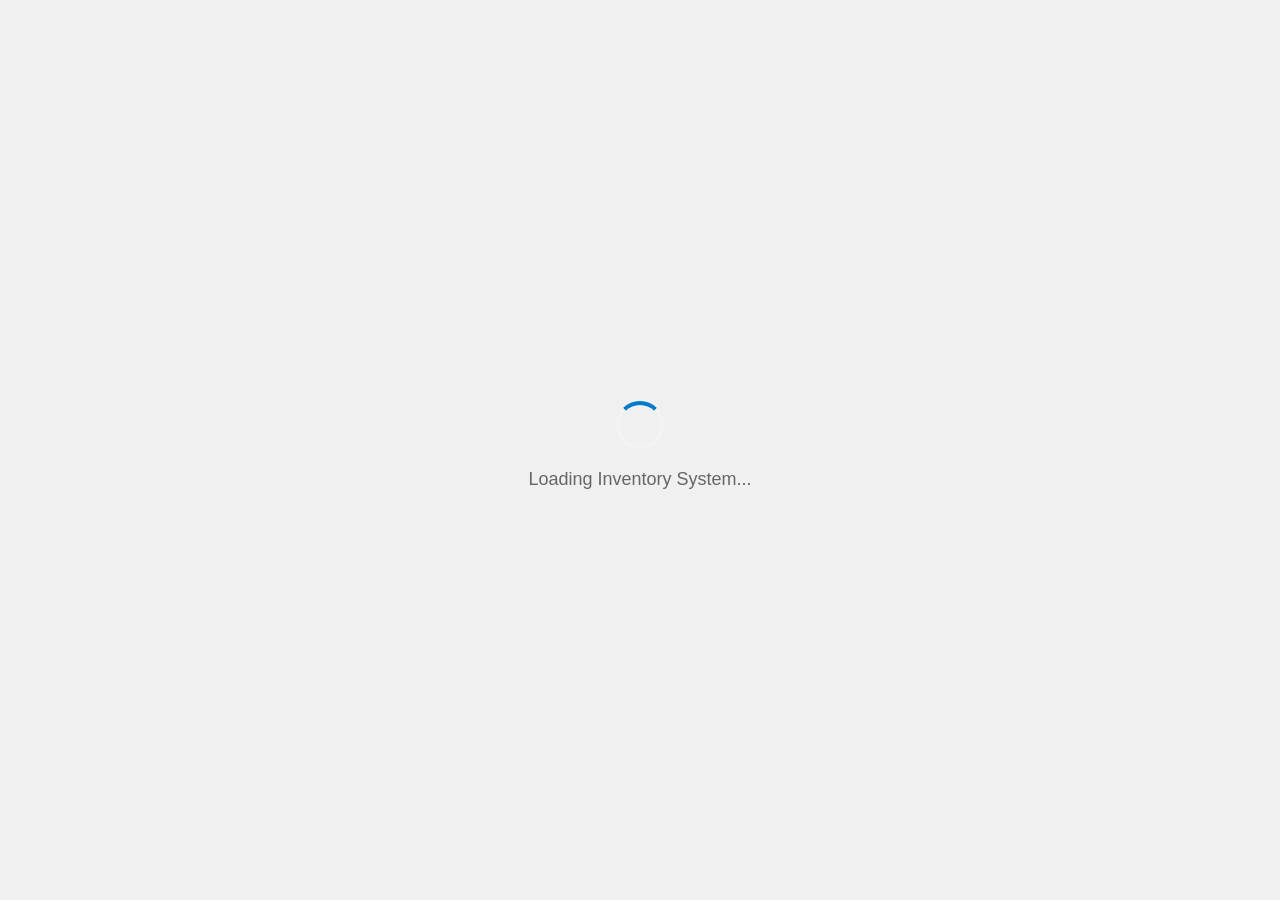
==== index.html @ 3e277504 "Improve initial load, fix search filter to be more responsive, adding right click creation box, and " ====
<!DOCTYPE html>
<html lang="en">
<head>
    <meta charset="UTF-8">
    <meta name="viewport" content="width=device-width, initial-scale=1.0">
    <meta http-equiv="Cache-Control" content="no-cache, no-store, must-revalidate">
    <meta http-equiv="Pragma" content="no-cache">
    <meta http-equiv="Expires" content="0">
    <title>Inventory System</title>
    <style>
        /* Critical styles to prevent FOUC - must be inline and first */
        /* Hide all body content by default until loaded */
        body:not(.loaded) {
            visibility: hidden !important;
            overflow: hidden !important;
        }
        
        /* Show only the loading screen initially */
        #loading-screen {
            position: fixed;
            top: 0;
            left: 0;
            width: 100%;
            height: 100%;
            background: #f0f0f0;
            z-index: 99999;
            display: flex;
            align-items: center;
            justify-content: center;
            font-family: Arial, sans-serif;
            visibility: visible !important;
        }
        
        .loading-content {
            text-align: center;
        }
        
        .loading-spinner {
            width: 50px;
            height: 50px;
            border: 5px solid #f3f3f3;
            border-top: 5px solid #007acc;
            border-radius: 50%;
            animation: spin 1s linear infinite;
            margin: 0 auto 20px;
        }
        
        .loading-text {
            color: #666;
            font-size: 18px;
            font-weight: 500;
        }
        
        @keyframes spin {
            0% { transform: rotate(0deg); }
            100% { transform: rotate(360deg); }
        }
        
        /* When loaded, hide loading screen and show content */
        body.loaded {
            visibility: visible !important;
            overflow: visible !important;
        }
        
        body.loaded #loading-screen {
            display: none !important;
        }
    </style>
    <link rel="stylesheet" href="static/styles.css">
    <script src="static/main.js" defer></script>
    <script>
        // Check if we need to force a complete cache clear (after updates)
        const urlParams = new URLSearchParams(window.location.search);
        const forceCacheClear = urlParams.get('clear-cache') === 'true';
        
        // Track when the page started loading
        const pageLoadStart = Date.now();
        
        // Global flag to track when initial loading screen is complete
        window.loadingScreenComplete = false;
        
        // Function to trigger all pending animations
        window.triggerPendingAnimations = function() {
            console.log('Triggering pending animations...');
            
            // Trigger product animations if pending
            if (window.pendingProductAnimation) {
                window.pendingProductAnimation();
                window.pendingProductAnimation = null;
            }
            
            // Trigger ingredient animations if pending
            if (window.pendingIngredientAnimation) {
                window.pendingIngredientAnimation();
                window.pendingIngredientAnimation = null;
            }
        };
        
        // Force complete resource refresh on load to prevent caching issues
        document.addEventListener('DOMContentLoaded', function() {
            const timestamp = Date.now();
            
            // Force reload all CSS files
            const stylesheets = document.querySelectorAll('link[rel="stylesheet"]');
            stylesheets.forEach(function(link) {
                const href = link.href;
                const baseHref = href.split('?')[0];
                // Use different cache busting strategy for updates vs normal loads
                if (forceCacheClear) {
                    link.href = baseHref + '?force-reload=' + timestamp;
                } else {
                    link.href = baseHref + '?v=0.3.0&t=' + timestamp;
                }
            });
            
            // Force reload all JavaScript files if cache clearing
            if (forceCacheClear) {
                const scripts = document.querySelectorAll('script[src]');
                scripts.forEach(function(script) {
                    if (script.src && !script.src.includes('data:')) {
                        const src = script.src;
                        const baseSrc = src.split('?')[0];
                        const newScript = document.createElement('script');
                        
                        // Copy attributes
                        if (script.defer) newScript.defer = true;
                        if (script.async) newScript.async = true;
                        
                        newScript.src = baseSrc + '?force-reload=' + timestamp;
                        
                        // Replace old script
                        script.parentNode.insertBefore(newScript, script);
                        script.parentNode.removeChild(script);
                    }
                });
                
                console.log('Complete cache clear applied - all resources reloaded with timestamp:', timestamp);
            } else {
                console.log('CSS cache refresh applied with timestamp:', timestamp);
            }
            
            // Wait for styles.css to load, then show the app (with minimum 3 second delay)
            const styleLink = document.querySelector('link[href*="styles.css"]');
            if (styleLink) {
                styleLink.addEventListener('load', function() {
                    showAppAfterMinimumDelay();
                });
            } else {
                // Fallback if link not found
                setTimeout(function() {
                    showAppAfterMinimumDelay();
                }, 100);
            }
        });
        
        // Function to show app after ensuring minimum 3 second loading time
        function showAppAfterMinimumDelay() {
            const elapsed = Date.now() - pageLoadStart;
            const remaining = Math.max(0, 3000 - elapsed);
            
            setTimeout(function() {
                // Add loaded class to body to trigger visibility and hide loading screen
                document.body.classList.add('loaded');
                window.loadingScreenComplete = true;
                
                // Trigger any pending animations that were waiting for the loading screen
                if (window.triggerPendingAnimations) {
                    window.triggerPendingAnimations();
                }
                
                console.log('App ready after minimum loading time');
            }, remaining);
        }
        
        // Fallback in case DOMContentLoaded doesn't fire
        window.addEventListener('load', function() {
            const elapsed = Date.now() - pageLoadStart;
            const remaining = Math.max(0, 3000 - elapsed);
            
            setTimeout(function() {
                // Add loaded class to body to trigger visibility and hide loading screen
                document.body.classList.add('loaded');
                window.loadingScreenComplete = true;
                
                // Trigger any pending animations that were waiting for the loading screen
                if (window.triggerPendingAnimations) {
                    window.triggerPendingAnimations();
                }
            }, remaining);
        });
    </script>
</head>
<body>
    <!-- Loading Screen -->
    <div id="loading-screen">
        <div class="loading-content">
            <div class="loading-spinner"></div>
            <div class="loading-text">Loading Inventory System...</div>
        </div>
    </div>
    
    <!-- Top Navigation Bar -->
    <header class="top-bar">
        <button class="top-bar-button refresh-button" onclick="refreshFiles()" title="Refresh">
            <svg width="20" height="20" viewBox="0 0 24 24" fill="none" xmlns="http://www.w3.org/2000/svg">
                <path d="M21 3V8M21 8H16M21 8L18 5.29168C16.4077 3.86656 14.3051 3 12 3C7.02944 3 3 7.02944 3 12C3 16.9706 7.02944 21 12 21C16.2832 21 19.8675 18.008 20.777 14" stroke="currentColor" stroke-width="2" stroke-linecap="round" stroke-linejoin="round"/>
            </svg>
        </button>
        <div class="search-container">
            <input class="search-bar" type="text" placeholder="Search..." autocomplete="off">
            <div class="search-icon">
                <img src="static/img/svg/magnifyglass.svg" alt="Search" />
            </div>
        </div>
        <button class="top-bar-button settings-button" onclick="toggleSettings()" title="Settings">
            <svg width="20" height="20" viewBox="-1 0 19 19" fill="currentColor" xmlns="http://www.w3.org/2000/svg">
                <path d="M16.014 8.86v1.44a.587.587 0 0 1-.468.556l-1.182.204a.463.463 0 0 1-.114.006 5.902 5.902 0 0 1-.634 1.528.455.455 0 0 1 .078.084l.691.98a.586.586 0 0 1-.062.725l-1.02 1.02a.586.586 0 0 1-.724.061l-.98-.69a.444.444 0 0 1-.085-.078 5.908 5.908 0 0 1-1.544.637.502.502 0 0 1 0 .175l-.182 1.053a.667.667 0 0 1-.633.532h-1.31a.667.667 0 0 1-.633-.532l-.182-1.053a.495.495 0 0 1 0-.175 5.908 5.908 0 0 1-1.544-.637.444.444 0 0 1-.085.077l-.98.691a.586.586 0 0 1-.725-.062l-1.02-1.02a.586.586 0 0 1-.061-.723l.691-.98a.454.454 0 0 1 .077-.085 5.901 5.901 0 0 1-.633-1.528.466.466 0 0 1-.114-.006l-1.182-.204a.586.586 0 0 1-.468-.556V8.86a.586.586 0 0 1 .468-.556L2.636 8.1a.437.437 0 0 1 .114-.005 5.912 5.912 0 0 1 .633-1.528.466.466 0 0 1-.077-.085l-.691-.98a.587.587 0 0 1 .061-.724l1.02-1.02a.587.587 0 0 1 .725-.062l.98.691a.444.444 0 0 1 .085.078 5.903 5.903 0 0 1 1.528-.634.433.433 0 0 1 .005-.114l.204-1.182a.586.586 0 0 1 .556-.468h1.442a.586.586 0 0 1 .556.468l.204 1.182a.448.448 0 0 1 .005.114 5.908 5.908 0 0 1 1.528.634.444.444 0 0 1 .085-.078l.98-.691a.586.586 0 0 1 .724.062l1.02 1.02a.586.586 0 0 1 .062.724l-.691.98a.467.467 0 0 1-.078.085 5.902 5.902 0 0 1 .634 1.528.434.434 0 0 1 .114.005l1.182.204a.587.587 0 0 1 .468.556zm-4.955.72a2.559 2.559 0 1 0-2.56 2.56 2.559 2.559 0 0 0 2.56-2.56z"/>
            </svg>
        </button>
    </header>
    
    <!-- Settings Panel -->
    <div class="modal-backdrop settings-backdrop" id="settingsBackdrop" onclick="toggleSettings()"></div>
    <aside class="settings-panel" id="settingsPanel">
        <button class="close-button" onclick="toggleSettings()" title="Close">×</button>
        <div class="settings-content">
            <h3>Settings</h3>
            
            <!-- Update Section -->
            <div class="setting-section">
                <h4>Application Updates</h4>
                <div class="setting-item">
                    <div class="version-info">
                        <span>Current Version: <span id="currentVersion">Loading...</span></span>
                        <small style="display: block; color: #666; margin-top: 4px;">
                            Cache Version: <span id="cacheVersion">0.2.0</span>
                        </small>
                    </div>
                    <div class="update-controls">
                        <button id="checkUpdateBtn" class="btn btn-primary" onclick="checkForUpdates()">
                            Check for Updates
                        </button>
                        <div id="updateStatus" class="update-status"></div>
                        <div id="updateActions" class="update-actions" style="display: none;">
                            <button id="downloadUpdateBtn" class="btn btn-success" onclick="downloadUpdate()">
                                Download Update
                            </button>
                            <button id="viewReleaseBtn" class="btn btn-secondary" onclick="viewRelease()">
                                View Release Notes
                            </button>
                        </div>
                        <div id="downloadProgress" class="download-progress" style="display: none;">
                            <div class="progress-bar">
                                <div id="progressFill" class="progress-fill"></div>
                            </div>
                            <span id="progressText">Downloading...</span>
                        </div>
                    </div>
                </div>
            </div>
            
            <!-- Cache Management Section -->
            <div class="setting-section">
                <h4>Cache Management</h4>
                <div class="setting-item">
                    <p>If styling appears outdated after updates, you can force refresh the application cache.</p>
                    <button id="refreshCacheBtn" class="btn btn-secondary" onclick="refreshApplicationCache()">
                        Refresh Cache
                    </button>
                </div>
            </div>
        </div>
    </aside>
    
    <!-- Main Application Content -->
    <main class="main">
        <!-- Products Panel -->
        <section class="box left">
            <header class="box-title">
                Products
            </header>
            <div class="inventory-container">
                <div id="inventoryTable"></div>
            </div>
        </section>
        
        <!-- Ingredients Panel -->
        <section class="box right">
            <header class="box-title" id="ingredientsBoxTitle">
                <span id="ingredientsTitleText">All Ingredients</span>
            </header>
            <div class="ingredients-container">
                <div id="rightBoxContent"></div>
            </div>
            <footer class="ingredients-total-fixed" id="ingredientsTotalFixed"></footer>
        </section>
    </main>
    
    <!-- Context Menu -->
    <div class="context-menu" id="contextMenu">
        <div class="context-menu-item" onclick="openProductModal(); hideContextMenu()">
            <img src="static/img/svg/plus.svg" alt="Add" class="menu-icon" />
            <span>Create Product</span>
        </div>
        <div class="context-menu-item" onclick="openIngredientModal(); hideContextMenu()">
            <img src="static/img/svg/plus.svg" alt="Add" class="menu-icon" />
            <span>Create Ingredient</span>
        </div>
    </div>
    
    <!-- Modals -->
    <!-- Product Creation Modal -->
    <div class="modal-backdrop creation-modal-backdrop" id="productModalBackdrop" onclick="closeProductModal()">
        <div class="modal-content creation-modal" id="productModal" onclick="event.stopPropagation()">
            <button class="modal-close-button" onclick="closeProductModal()" title="Close">×</button>
            <h3>Add New Product</h3>
            <form id="productForm">
                <div class="form-group">
                    <label for="productName">Product Name:</label>
                    <input type="text" id="productName" name="productName" required autocomplete="off">
                </div>
                <div class="form-group">
                    <label for="mixedDate">Mixed Date:</label>
                    <input type="date" id="mixedDate" name="mixedDate" required>
                </div>
                <div class="form-group">
                    <label for="productAmount">Number of Batches Produced:</label>
                    <input type="number" id="productAmount" name="productAmount" min="0" step="1" value="1" required>
                </div>
                <div class="form-group">
                    <label for="barcodeScanner">Scan Ingredient Barcode:</label>
                    <input type="text" id="barcodeScanner" name="barcodeScanner" placeholder="Scan or type barcode..." autocomplete="off">
                    <div class="barcode-status" id="barcodeStatus"></div>
                </div>
                <div class="form-group">
                    <label for="ingredientSelection">Select Ingredients:</label>
                    <div class="ingredient-selector" id="ingredientSelector"></div>
                </div>
                <div class="selected-ingredients" id="selectedIngredients"></div>
                <div class="form-actions">
                    <button type="button" class="modal-button cancel" onclick="closeProductModal()">Cancel</button>
                    <button type="submit" class="modal-button submit" id="submitProductButton">Add Product</button>
                </div>
            </form>
            <div class="barcode-result" id="barcodeResult" style="display: none;"></div>
        </div>
    </div>
    
    <!-- Ingredient Creation Modal -->
    <div class="modal-backdrop creation-modal-backdrop" id="ingredientModalBackdrop" onclick="closeIngredientModal()">
        <div class="modal-content creation-modal" id="ingredientModal" onclick="event.stopPropagation()">
            <button class="modal-close-button" onclick="closeIngredientModal()" title="Close">×</button>
            <h3>Add New Ingredient</h3>
            <form id="ingredientForm">
                <div class="form-group">
                    <label for="ingredientName">Ingredient Name:</label>
                    <input type="text" id="ingredientName" name="ingredientName" required autocomplete="off">
                </div>
                <div class="form-group">
                    <label for="ingredientUnitCost">Unit Cost (per gram) ($):</label>
                    <input type="number" id="ingredientUnitCost" name="ingredientUnitCost" step="0.001" min="0" required>
                </div>
                <div class="form-group">
                    <label for="ingredientPurchaseDate">Purchase Date:</label>
                    <input type="date" id="ingredientPurchaseDate" name="ingredientPurchaseDate" required>
                </div>
                <div class="form-group">
                    <label for="ingredientExpirationDate">Expiration Date:</label>
                    <input type="date" id="ingredientExpirationDate" name="ingredientExpirationDate" required>
                </div>
                <div class="form-group">
                    <label for="ingredientSupplier">Supplier:</label>
                    <input type="text" id="ingredientSupplier" name="ingredientSupplier" required autocomplete="off">
                </div>
                <div class="form-actions">
                    <button type="button" class="modal-button cancel" onclick="closeIngredientModal()">Cancel</button>
                    <button type="submit" class="modal-button submit" id="submitIngredientButton">Add Ingredient</button>
                </div>
            </form>
            <div class="barcode-result" id="ingredientBarcodeResult" style="display: none;"></div>
        </div>
    </div>
</body>
</html>
---- static/styles.css ----
:root {
    /* Background colors */
    --bg-primary: #f0f0f0;
    --bg-white: #fff;
    --bg-light-gray: #f8f9fa;
    --bg-lighter-gray: #e9ecef;
    
    /* Border colors */
    --border-gray: #bbb;
    --border-light-gray: #ddd;
    --border-table: #eee;
    
    /* Text colors */
    --text-gray: #666;
    --text-danger: #d32f2f;
    --text-success: #2e7d32;
    
    /* Shadow colors */
    --shadow-light: #0001;
    --shadow-medium: #0002;
    --shadow-dark: rgba(0, 0, 0, 0.1);
    
    /* Loading colors */
    --loading-border: #f3f3f3;
    --loading-accent: #e63140;
    --loading-gradient-start: #be1d2b;
    --loading-gradient-end: #ff9099;
    
    /* Hover/interactive colors */
    --hover-highlight: rgba(204, 0, 0, 0.05);
    --hover-highlight-strong: rgba(204, 0, 0, 0.15);
    --backdrop-overlay: rgba(0, 0, 0, 0.1);
    
    /* Common dimensions */
    --button-size: 40px;
    --border-radius: 50%;
    --padding-base: 15px;
}

/* Base styles */
body {
    background: var(--bg-primary);
    margin: 0;
    font-family: Arial, sans-serif;
    overflow-x: hidden;
    padding: 0 var(--padding-base) var(--padding-base) var(--padding-base);
    box-sizing: border-box;
    height: 100vh;
}

/* Common button styles */
.top-bar-button {
    position: absolute;
    background: var(--bg-white);
    border: 1px solid var(--border-gray);
    border-radius: var(--border-radius);
    width: var(--button-size);
    height: var(--button-size);
    font-size: 1.2em;
    cursor: pointer;
    box-shadow: 0 2px 8px var(--shadow-light);
    display: flex;
    align-items: center;
    justify-content: center;
    transition: background-color 0.2s, transform 0.1s;
}

.top-bar-button:hover {
    background-color: var(--bg-light-gray);
    transform: scale(1.05);
}

.top-bar-button:active {
    transform: scale(0.95);
}

/* Top bar layout */
.top-bar {
    display: flex;
    align-items: center;
    justify-content: center;
    position: relative;
    height: 80px;
    background: var(--bg-primary);
    margin: 0 calc(-1 * var(--padding-base));
    padding: 0 var(--padding-base);
}

.refresh-button {
    left: var(--padding-base);
}

.settings-button {
    right: var(--padding-base);
}

.settings-button svg,
.refresh-button svg {
    color: #666;
    transition: color 0.2s ease;
}

.settings-button:hover svg,
.refresh-button:hover svg {
    color: #444;
}

/* Common backdrop styles */
.modal-backdrop {
    position: fixed;
    top: 0;
    left: 0;
    width: 100%;
    height: 100vh;
    backdrop-filter: blur(5px);
    opacity: 0;
    visibility: hidden;
    transition: opacity 0.3s ease, visibility 0.3s ease;
    display: flex;
    align-items: center;
    justify-content: center;
}

/* Common modal content styles */
.modal-content {
    background: var(--bg-white);
    border-radius: 12px;
    padding: 32px;
    box-shadow: 0 8px 32px rgba(0, 0, 0, 0.3);
    width: 90%;
    transform: scale(0.8);
    transition: transform 0.3s ease-in-out;
    overflow: hidden; /* Ensure content doesn't break border radius */
}
.settings-backdrop {
    background: var(--backdrop-overlay);
    z-index: 999;
}
.settings-backdrop.open {
    opacity: 1;
    visibility: visible;
}
.settings-panel {
    position: fixed;
    top: 0;
    right: -80%;
    width: 80%;
    height: 100vh;
    background: var(--bg-white);
    box-shadow: -2px 0 10px var(--shadow-dark);
    z-index: 1000;
    transition: right 0.3s ease-in-out;
    display: flex;
    flex-direction: column;
    border-top-left-radius: 20px;
    border-bottom-left-radius: 20px;
}
.settings-panel.open {
    right: 0;
}
.close-button {
    position: absolute;
    top: 20px;
    right: 20px;
    background: var(--bg-light-gray);
    border: 1px solid var(--border-light-gray);
    border-radius: 50%;
    width: 40px;
    height: 40px;
    font-size: 1.5em;
    cursor: pointer;
    color: var(--text-gray);
    display: flex;
    align-items: center;
    justify-content: center;
    transition: background-color 0.2s, transform 0.1s;
    z-index: 1001;
}
.close-button:hover {
    background-color: var(--bg-lighter-gray);
    transform: scale(1.1);
}
.close-button:active {
    transform: scale(0.9);
}
.settings-content {
    flex: 1;
    padding: 30px;
    overflow-y: auto;
    text-align: left;
    display: flex;
    flex-direction: column;
    align-items: flex-start;
}

/* Settings Styles */
.setting-section {
    margin-bottom: 30px;
    border-bottom: 1px solid var(--border-light-gray);
    padding-bottom: 20px;
}

.setting-section:last-child {
    border-bottom: none;
}

.setting-section h4 {
    margin: 0 0 15px 0;
    color: var(--text-primary);
    font-size: 1.1em;
    font-weight: 600;
}

.setting-item {
    margin-bottom: 15px;
    display: flex;
    align-items: center;
    justify-content: space-between;
    gap: 10px;
}

.setting-item label {
    font-weight: 500;
    color: var(--text-primary);
    min-width: 120px;
}

.search-container {
    position: relative;
    display: flex;
    align-items: center;
    transition: transform 0.2s ease;
    transform-origin: center;
}

.search-bar {
    width: 350px;
    font-size: 1.1em;
    padding: 8px 45px 8px 16px;
    border-radius: 20px;
    border: 1px solid var(--border-gray);
    box-shadow: 0 2px 8px var(--shadow-light);
    transition: box-shadow 0.2s ease;
    outline: none;
    height: 40px;
    box-sizing: border-box;
}

.search-container:hover {
    transform: scale(1.05);
}

.search-container:hover .search-bar {
    box-shadow: 0 4px 12px var(--shadow-medium);
}

.search-bar:focus {
    box-shadow: 0 4px 12px var(--shadow-medium);
    border: 2px solid var(--loading-accent);
    padding: 7px 44px 7px 15px; /* Adjust padding to account for thicker border */
}

.search-bar:focus + .search-icon {
    right: 11px; /* Adjust icon position for thicker border */
}

.search-container:has(.search-bar:focus) {
    transform: scale(1.05);
}

.search-icon {
    position: absolute;
    right: 12px;
    top: 4px;
    bottom: 4px;
    width: 20px;
    pointer-events: none;
    display: flex;
    align-items: center;
    justify-content: center;
}

.search-icon img {
    width: 16px;
    height: 16px;
    opacity: 0.6;
    filter: grayscale(1);
    transition: all 0.2s ease;
}
.main {
    display: flex;
    justify-content: space-between;
    margin-top: 40px;
    height: calc(100vh - 80px - 40px - 15px);
    gap: 15px;
    box-sizing: border-box;
}
.box {
    border-radius: 12px;
    box-shadow: 0 2px 12px var(--shadow-medium);
    padding: 32px 24px;
    background: var(--bg-white);
    min-width: 200px;
    height: 100%;
    display: flex;
    flex-direction: column;
    align-items: center;
    box-sizing: border-box;
}
.box.left {
    background: var(--bg-white);
    border: 1px solid var(--border-gray);
    width: calc(70% - 7.5px);
}
.box.right {
    background: var(--bg-white);
    border: 1px solid var(--border-gray);
    width: calc(30% - 7.5px);
    padding: 32px 0 0 0;
    position: relative;
    z-index: 1;
}
.box-title {
    font-size: 1.3em;
    font-weight: bold;
    margin-bottom: 16px;
    display: flex;
    justify-content: space-between;
    align-items: center;
    position: relative;
}

.box-add-button {
    background: transparent;
    border: none;
    width: 32px;
    height: 32px;
    cursor: pointer;
    display: flex;
    align-items: center;
    justify-content: center;
    transition: all 0.2s ease;
    padding: 0;
    border-radius: 4px;
}

.box-add-button:hover {
    transform: scale(1.1);
}

/* Custom plus icon */
.plus-icon {
    width: 20px;
    height: 20px;
    display: flex;
    align-items: center;
    justify-content: center;
}

.plus-icon svg {
    width: 100%;
    height: 100%;
    stroke: #666;
    transition: stroke 0.2s ease;
}

/* Hover effects for plus icon */
.box-add-button:hover .plus-icon svg {
    stroke: #444;
}
.inventory-container {
    width: 100%;
    height: 100%;
    overflow-y: auto;
}
.inventory-table {
    width: 100%;
    border-collapse: collapse;
    font-size: 0.9em;
    table-layout: fixed;
}
.inventory-table th,
.inventory-table td {
    padding: 8px 12px;
    text-align: left;
    border-bottom: 1px solid var(--border-table);
    overflow: hidden;
    text-overflow: ellipsis;
    white-space: nowrap;
    position: relative;
}
.inventory-table th:nth-child(1), /* Product Name */
.inventory-table td:nth-child(1) {
    width: 20%;
    text-align: left;
    max-width: 0; /* Force text truncation */
}

/* Ensure all table cell content truncates properly */
.inventory-table td:nth-child(2), /* Batch */
.inventory-table td:nth-child(3), /* Date Mixed */
.inventory-table td:nth-child(4), /* Total Cost */
.inventory-table td:nth-child(5), /* Quantity */
.inventory-table td:nth-child(6) { /* Amount */
    overflow: hidden;
    text-overflow: ellipsis;
    white-space: nowrap;
}

/* Ensure product name truncates properly with action buttons */
.inventory-table td:nth-child(1) strong {
    display: block;
    overflow: hidden;
    text-overflow: ellipsis;
    white-space: nowrap;
    max-width: 100%;
}
.inventory-table th:nth-child(2), /* Batch */
.inventory-table td:nth-child(2) {
    width: 18%;
    text-align: left;
    max-width: 0; /* Force text truncation */
}
.inventory-table th:nth-child(3), /* Date Mixed */
.inventory-table td:nth-child(3) {
    width: 14%;
    text-align: left;
    max-width: 0; /* Force text truncation */
}
.inventory-table th:nth-child(4), /* Total Cost */
.inventory-table td:nth-child(4) {
    width: 12%;
    text-align: left;
    max-width: 0; /* Force text truncation */
}
.inventory-table th:nth-child(5), /* Quantity */
.inventory-table td:nth-child(5) {
    width: 14%;
    text-align: left;
    max-width: 0; /* Force text truncation */
}
.inventory-table th:nth-child(6), /* Amount */
.inventory-table td:nth-child(6) {
    width: 10%;
    text-align: center;
    max-width: 0; /* Force text truncation */
}
.inventory-table th:nth-child(7), /* Actions */
.inventory-table td:nth-child(7) {
    width: 12%;
    text-align: center;
    min-width: 80px; /* Ensure minimum space for buttons */
    max-width: 0; /* Force consistent sizing */
    padding: 8px 4px; /* Reduce horizontal padding for buttons */
}
.inventory-table th {
    background-color: var(--bg-light-gray);
    font-weight: bold;
    position: sticky;
    top: 0;
    z-index: 10;
}
.inventory-table .quantity {
    text-align: left;
    font-weight: bold;
}
.inventory-table .price {
    text-align: left;
    font-family: monospace;
}
.inventory-table .amount {
    text-align: center;
    font-weight: bold;
    color: var(--text-gray);
    padding: 4px 2px;
}

/* Amount controls styling */
.amount-controls {
    display: flex;
    align-items: center;
    justify-content: center;
    gap: 6px;
}

.amount-button {
    background: transparent;
    border: none;
    width: 24px;
    height: 24px;
    cursor: pointer;
    display: inline-flex;
    align-items: center;
    justify-content: center;
    transition: all 0.2s ease;
    padding: 0;
    margin: 0;
    border-radius: 4px;
}

.amount-button:hover:not(:disabled) {
    transform: scale(1.1);
    background: rgba(0, 0, 0, 0.05);
}

.amount-button:active:not(:disabled) {
    transform: scale(0.95);
}

.amount-button:disabled {
    opacity: 0.3;
    cursor: not-allowed;
    transform: none;
}

.amount-button:disabled:hover {
    background: transparent;
}

.amount-button .amount-icon img {
    width: 16px;
    height: 16px;
    filter: opacity(0.6);
    transition: filter 0.2s ease;
}

.amount-button:hover:not(:disabled) .amount-icon img {
    filter: opacity(1);
}

.amount-button:disabled .amount-icon img {
    filter: opacity(0.3);
}

.amount-input {
    width: 50px;
    text-align: center;
    font-weight: bold;
    font-size: 13px;
    color: #333;
    border: 1px solid #ddd;
    border-radius: 4px;
    padding: 4px 2px;
    background: #fff;
    outline: none;
    transition: all 0.2s ease;
    appearance: textfield; /* Hide spinner */
    -moz-appearance: textfield; /* Hide spinner in Firefox */
}

/* Hide spinner arrows in WebKit browsers */
.amount-input::-webkit-outer-spin-button,
.amount-input::-webkit-inner-spin-button {
    -webkit-appearance: none;
    margin: 0;
}

.amount-input:focus {
    border-color: #007bff;
    box-shadow: 0 0 0 2px rgba(0, 123, 255, 0.25);
    background: #fff;
}

.amount-input:hover:not(:focus) {
    border-color: #999;
}

/* Hide amount buttons on smaller viewports */
@media (max-width: 1499px) {
    .amount-button {
        display: none;
    }
    
    .amount-controls {
        justify-content: center;
    }
    
    .amount-input {
        width: 60px; /* Slightly wider for better usability on smaller screens */
    }
}

.low-stock {
    color: var(--text-danger);
}
.good-stock {
    color: var(--text-success);
}

/* Loading animations */
.loading-container {
    display: flex;
    flex-direction: column;
    align-items: center;
    justify-content: center;
    padding: 60px 20px;
    text-align: center;
}

.loading-spinner {
    width: 40px;
    height: 40px;
    border: 4px solid var(--loading-border);
    border-top: 4px solid var(--loading-accent);
    border-radius: 50%;
    animation: spin 1s linear infinite;
    margin-bottom: 20px;
}

@keyframes spin {
    0% { transform: rotate(0deg); }
    100% { transform: rotate(360deg); }
}

.loading-text {
    margin: 10px 0;
    color: var(--text-gray);
    font-weight: 500;
}

.loading-progress {
    width: 200px;
    height: 4px;
    background-color: var(--bg-primary);
    border-radius: 2px;
    overflow: hidden;
    margin-top: 20px;
}

.loading-bar {
    height: 100%;
    background: linear-gradient(90deg, var(--loading-gradient-start), var(--loading-gradient-end));
    width: 0%;
    animation: loadingProgress 2s ease-out forwards;
    border-radius: 2px;
}

@keyframes loadingProgress {
    0% { width: 0%; }
    50% { width: 70%; }
    100% { width: 100%; }
}

/* Row animation styles for initial load */
.inventory-row-hidden {
    opacity: 0 !important;
    transform: translateY(10px) !important;
    transition: none !important;
}

.inventory-row-animate-in {
    opacity: 1 !important;
    transform: translateY(0) !important;
    transition: all 0.8s cubic-bezier(0.25, 0.46, 0.45, 0.94) !important;
}

/* Animation for search filtering - fade out */
.inventory-row-fade-out {
    opacity: 0 !important;
    transform: scale(0.95) !important;
    transition: all 0.4s cubic-bezier(0.25, 0.46, 0.45, 0.94) !important;
}

/* Animation for search filtering - fade in */
.inventory-row-fade-in {
    opacity: 1 !important;
    transform: scale(1) !important;
    transition: all 0.5s cubic-bezier(0.25, 0.46, 0.45, 0.94) !important;
}

.inventory-row-loaded {
    background-color: var(--hover-highlight);
    animation: rowHighlight 0.8s ease-out;
}

/* Default state for table rows - no transitions initially */
.inventory-table tbody tr {
    opacity: 1;
    transform: translateY(0) scale(1);
    height: auto;
    overflow: hidden;
    /* No transition here - will be added per animation type */
}

/* Enable smooth transitions for table rows during data changes */
.inventory-table tbody tr:not(.inventory-row-hidden):not(.inventory-row-animate-in) {
    transition: all 0.5s cubic-bezier(0.25, 0.46, 0.45, 0.94);
}

/* Ensure table cells also transition smoothly during changes */
.inventory-table tbody tr td {
    padding: 8px 12px;
    border-bottom: 1px solid var(--border-table);
}

.inventory-table tbody tr:not(.inventory-row-hidden):not(.inventory-row-animate-in) td {
    transition: all 0.5s cubic-bezier(0.25, 0.46, 0.45, 0.94);
}

@keyframes rowHighlight {
    0% { 
        background-color: var(--hover-highlight-strong);
    }
    100% { 
        background-color: transparent;
    }
}

/* Enhanced table hover effects */
.inventory-table tbody tr:hover {
    background-color: var(--bg-light-gray);
    box-shadow: 0 2px 8px var(--shadow-dark);
    transition: all 0.2s ease;
}

/* Default transitions for rows - only apply when not animating in */
.inventory-table tbody tr:not(.inventory-row-loaded) {
    transition: all 0.2s ease;
}

/* Selected product row styling */
.inventory-table tbody tr.selected-product {
    background-color: var(--hover-highlight-strong);
    border-left: 4px solid var(--loading-accent);
}

.inventory-table tbody tr.selected-product:hover {
    background-color: var(--hover-highlight-strong);
}

/* Flagged product row styling */
.inventory-table tbody tr.flagged-product {
    background-color: #ffebee;
    /* No red bar by default - only show when selected */
}

.inventory-table tbody tr.flagged-product:hover {
    background-color: #ffcdd2;
}

/* Flagged product when selected - use dark red bar instead of blue */
.inventory-table tbody tr.flagged-product.selected-product {
    background-color: #ffcdd2;
    border-left: 4px solid #d32f2f; /* Dark red instead of blue */
}

/* Override the normal selected product styling for flagged products */
.inventory-table tbody tr.flagged-product.selected-product {
    border-left-color: #d32f2f !important; /* Ensure dark red takes precedence */
}

/* Confirmation modal styles */
.confirmation-modal-backdrop {
    background: rgba(0, 0, 0, 0.5);
    z-index: 2000;
    display: flex;
    align-items: center;
    justify-content: center;
}

.confirmation-modal-backdrop.open {
    opacity: 1;
    visibility: visible;
}

.confirmation-modal {
    max-width: 400px;
}

.modal-backdrop.open .modal-content {
    transform: scale(1);
}

.confirmation-modal h3 {
    margin: 0 0 16px 0;
    color: var(--text-primary);
    font-size: 1.3em;
}

.confirmation-modal p {
    margin: 0 0 24px 0;
    color: var(--text-gray);
    line-height: 1.5;
}

.confirmation-modal-buttons {
    display: flex;
    gap: 12px;
    justify-content: flex-end;
}

.confirmation-modal-button {
    padding: 10px 20px;
    border: none;
    border-radius: 6px;
    cursor: pointer;
    font-weight: 500;
    transition: all 0.2s ease;
}

.confirmation-modal-button.cancel {
    background: var(--bg-light-gray);
    color: var(--text-gray);
    border: 1px solid var(--border-light-gray);
}

.confirmation-modal-button.cancel:hover {
    background: var(--bg-lighter-gray);
}

.confirmation-modal-button.cancel:disabled {
    background: #e0e0e0 !important;
    color: #999 !important;
    opacity: 0.6 !important;
    cursor: not-allowed !important;
    pointer-events: none !important;
}

.confirmation-modal-button.confirm {
    background: #f44336;
    color: white;
}

.confirmation-modal-button.confirm:hover {
    background: #d32f2f;
}

.confirmation-modal-button.unflag {
    background: #f44336;
    color: white;
}

.confirmation-modal-button.unflag:hover {
    background: #d32f2f;
}

.confirmation-modal-button:disabled {
    opacity: 0.6 !important;
    cursor: not-allowed !important;
    pointer-events: none !important;
}

.confirmation-modal-button.confirm:disabled {
    background: #c62828 !important;
}

.confirmation-modal-button.unflag:disabled {
    background: #c62828 !important;
}

/* Product Creation Modal Styles */
.creation-modal-backdrop {
    background: rgba(0, 0, 0, 0.5);
    z-index: 2500;
}

.creation-modal-backdrop.open {
    opacity: 1;
    visibility: visible;
}

.creation-modal {
    max-width: 600px;
    max-height: 80vh;
    overflow-y: auto;
    position: relative;
    border-radius: 12px; /* Ensure border radius is maintained */
    /* Style the scrollbar to match the design */
    scrollbar-width: thin;
    scrollbar-color: rgba(0, 0, 0, 0.2) transparent;
}

/* Webkit scrollbar styling for the modal */
.creation-modal::-webkit-scrollbar {
    width: 8px;
}

.creation-modal::-webkit-scrollbar-track {
    background: transparent;
    border-radius: 0 12px 12px 0; /* Match the modal border radius */
}

.creation-modal::-webkit-scrollbar-thumb {
    background: rgba(0, 0, 0, 0.2);
    border-radius: 4px;
}

.creation-modal::-webkit-scrollbar-thumb:hover {
    background: rgba(0, 0, 0, 0.3);
}

.modal-close-button {
    position: absolute;
    top: 16px;
    right: 16px;
    background: var(--bg-light-gray);
    border: 1px solid var(--border-light-gray);
    border-radius: 50%;
    width: 32px;
    height: 32px;
    font-size: 1.2em;
    cursor: pointer;
    color: var(--text-gray);
    display: flex;
    align-items: center;
    justify-content: center;
    transition: all 0.2s ease;
}

.modal-close-button:hover {
    background-color: var(--bg-lighter-gray);
    transform: scale(1.1);
}

.creation-modal h3 {
    margin: 0 0 24px 0;
    color: var(--text-primary);
    font-size: 1.4em;
}

.form-group {
    margin-bottom: 20px;
}

.form-group label {
    display: block;
    margin-bottom: 8px;
    color: var(--text-primary);
    font-weight: 500;
}

.form-group input[type="text"],
.form-group input[type="date"],
.form-group input[type="number"],
.form-group select {
    width: 100%;
    padding: 10px 12px;
    border: 1px solid var(--border-gray);
    border-radius: 6px;
    font-size: 1em;
    box-sizing: border-box;
    transition: border-color 0.2s ease;
    background: var(--bg-white);
}

.form-group input:focus,
.form-group select:focus {
    outline: none;
    border-color: var(--loading-accent);
}

.ingredient-selector {
    max-height: 200px;
    overflow-y: auto;
    border: 1px solid var(--border-light-gray);
    border-radius: 6px;
    padding: 12px;
    background: var(--bg-light-gray);
}

.ingredient-option {
    display: flex;
    align-items: center;
    padding: 8px;
    margin-bottom: 8px;
    background: var(--bg-white);
    border-radius: 4px;
    cursor: pointer;
    transition: background-color 0.2s ease;
}

.ingredient-option:hover {
    background: var(--bg-lighter-gray);
}

.ingredient-option input[type="checkbox"] {
    margin-right: 12px;
}

.selected-ingredients {
    margin-top: 20px;
}

.selected-ingredient-item {
    display: flex;
    align-items: center;
    justify-content: space-between;
    padding: 12px;
    margin-bottom: 12px;
    background: var(--bg-light-gray);
    border-radius: 6px;
    border-left: 4px solid var(--loading-accent);
}

.selected-ingredient-info {
    flex: 1;
    margin-right: 12px;
}

.selected-ingredient-quantity {
    display: flex;
    align-items: center;
    gap: 8px;
}

.selected-ingredient-quantity input {
    width: 80px;
    padding: 6px 8px;
    border: 1px solid var(--border-gray);
    border-radius: 4px;
    text-align: right;
}

/* Barcode scanner styles */
.barcode-status {
    margin-top: 8px;
    padding: 8px 12px;
    border-radius: 4px;
    font-size: 0.9em;
    font-weight: 500;
    min-height: 20px;
    display: flex;
    align-items: center;
    transition: all 0.3s ease;
}

.barcode-status.success {
    background: rgba(46, 125, 50, 0.1);
    color: var(--text-success);
    border: 1px solid rgba(46, 125, 50, 0.3);
}

.barcode-status.error {
    background: rgba(211, 47, 47, 0.1);
    color: var(--text-danger);
    border: 1px solid rgba(211, 47, 47, 0.3);
}

.barcode-status.info {
    background: rgba(25, 118, 210, 0.1);
    color: #1976d2;
    border: 1px solid rgba(25, 118, 210, 0.3);
}

.barcode-status:empty {
    display: none;
}

#barcodeScanner {
    position: relative;
}

#barcodeScanner:focus {
    border-color: #1976d2;
    box-shadow: 0 0 0 2px rgba(25, 118, 210, 0.2);
}

.form-actions {
    display: flex;
    gap: 12px;
    justify-content: flex-end;
    margin-top: 24px;
    padding-top: 20px;
    border-top: 1px solid var(--border-light-gray);
}

.modal-button {
    padding: 12px 24px;
    border: none;
    border-radius: 6px;
    cursor: pointer;
    font-weight: 500;
    transition: all 0.2s ease;
    font-size: 1em;
}

.modal-button.cancel {
    background: var(--bg-light-gray);
    color: var(--text-gray);
    border: 1px solid var(--border-light-gray);
}

.modal-button.cancel:hover {
    background: var(--bg-lighter-gray);
}

.modal-button.submit {
    background: var(--loading-accent);
    color: white;
}

.modal-button.submit:hover {
    background: #005a9a;
}

.modal-button.success {
    background: #4caf50;
    color: white;
}

.modal-button.error {
    background: #f44336;
    color: white;
}

.modal-button:disabled {
    opacity: 0.6 !important;
    cursor: not-allowed !important;
    pointer-events: none !important;
}

.modal-button.submit:disabled {
    background: #666 !important;
}

.modal-button.success:disabled {
    background: #2e7d32 !important;
}

.modal-button.error:disabled {
    background: #c62828 !important;
}

.barcode-result {
    margin-top: 20px;
    padding: 16px;
    background: var(--bg-light-gray);
    border-radius: 6px;
    text-align: center;
    transform: translateY(-20px);
    opacity: 0;
    transition: all 0.3s ease;
}

.barcode-result.show {
    transform: translateY(0);
    opacity: 1;
}

.barcode-result.success {
    background: #e8f5e8;
    border-left: 4px solid #4caf50;
}

.barcode-result.error {
    background: #ffebee;
    border-left: 4px solid #f44336;
}

.barcode-text {
    font-family: 'Courier New', monospace;
    font-size: 1.1em;
    font-weight: 600;
    margin-top: 8px;
    padding: 8px 12px;
    background: var(--bg-white);
    border-radius: 4px;
    border: 1px solid var(--border-gray);
}

/* Ingredients container styling */
.ingredients-container {
    height: calc(100% - 80px);
    overflow-y: auto;
    padding: 0;
    width: 100%;
    position: relative;
    z-index: 1;
}

.ingredients-list {
    display: flex;
    flex-direction: column;
    gap: 20px;
    width: 100%;
    padding: 0 24px 100px 24px;
    box-sizing: border-box;
}

.ingredient-item {
    background: var(--bg-light-gray);
    border-radius: 0 8px 8px 0; /* Only round the right side corners */
    padding: 16px;
    border-left: none; /* Remove the direct border */
    width: 100%;
    box-sizing: border-box;
    position: relative;
}

/* Create rounded left border using pseudo-element */
.ingredient-item::before {
    content: '';
    position: absolute;
    left: 0;
    top: 0;
    bottom: 0;
    width: 4px;
    background: var(--loading-accent);
    border-radius: 8px 0 0 8px; /* Match the 8px radius used on the right side */
}

.ingredient-item.flagged {
    background: #ffebee;
}

.ingredient-item.flagged::before {
    background: #f44336; /* Override the border color for flagged items */
}

.ingredient-item:last-child {
    margin-bottom: 60px;
}

.ingredient-header {
    display: flex;
    align-items: center;
    margin-bottom: 12px;
    padding-bottom: 8px;
    border-bottom: 1px solid var(--border-light-gray);
    gap: 8px;
    padding-right: 50px; /* Reduced space for action buttons - single menu button */
    position: relative;
    overflow: hidden; /* Ensure container clips overflowing content */
}

.ingredient-header strong {
    color: var(--text-primary);
    font-size: 1.1em;
    overflow: hidden;
    text-overflow: ellipsis;
    white-space: nowrap;
    flex: 1;
    max-width: calc(100% - 40px); /* Reduced space for single menu button */
    display: block; /* Ensure block display for text truncation */
}

.ingredient-category {
    background: var(--loading-accent);
    color: white;
    padding: 4px 8px;
    border-radius: 12px;
    font-size: 0.8em;
    font-weight: 500;
    margin-left: 8px;
}

.ingredient-barcode {
    display: flex;
    justify-content: space-between;
    align-items: center;
    margin-bottom: 12px;
    padding: 8px 12px;
    background: var(--bg-lighter-gray);
    border-radius: 6px;
    border: 1px solid var(--border-light-gray);
}

.ingredient-barcode .label {
    color: var(--text-gray);
    font-weight: 500;
    font-size: 0.9em;
}

.ingredient-barcode .barcode-id {
    color: var(--text-primary);
    font-family: 'Courier New', monospace;
    font-weight: 600;
    font-size: 0.9em;
    background: var(--bg-white);
    padding: 4px 8px;
    border-radius: 4px;
    border: 1px solid var(--border-gray);
}

/* Legacy ingredient flag button styles - now using dropdown menu */
/*
.ingredient-flag-button {
    background: transparent;
    border: none;
    width: 32px;
    height: 32px;
    cursor: pointer;
    display: flex;
    align-items: center;
    justify-content: center;
    transition: all 0.2s ease;
    padding: 0;
}

.ingredient-flag-button:hover {
    transform: scale(1.1);
    background: rgba(255, 193, 7, 0.1);
    border-radius: 4px;
}

.flag-icon {
    position: relative;
    width: 20px;
    height: 20px;
    display: flex;
    align-items: center;
    justify-content: center;
}

.flag-icon svg {
    width: 100%;
    height: 100%;
    fill: #666;
    transition: fill 0.2s ease;
}

.ingredient-flag-button.flagged .flag-icon svg {
    fill: #d32f2f;
}

.ingredient-flag-button:hover .flag-icon svg {
    fill: #444;
}

.ingredient-flag-button.flagged:hover .flag-icon svg {
    fill: #b71c1c;
}
*/

/* Ingredient actions container */
.ingredient-actions {
    position: absolute;
    top: 12px;
    right: 12px;
    display: flex;
    gap: 8px;
    z-index: 10000;
    background: inherit; /* Inherit background to prevent text show-through */
    padding: 2px 4px;
    border-radius: 4px;
}

/* Ingredient menu container */
.ingredient-menu-container {
    position: relative;
    display: inline-block;
}

/* 3-dot menu button */
.ingredient-menu-button {
    background: transparent;
    border: none;
    width: 32px;
    height: 32px;
    cursor: pointer;
    display: flex;
    align-items: center;
    justify-content: center;
    transition: all 0.2s ease;
    padding: 0;
    border-radius: 4px;
}

.ingredient-menu-button:hover {
    background: rgba(0, 0, 0, 0.1);
    transform: scale(1.05);
}

.ingredient-menu-button.active {
    background: rgba(0, 123, 255, 0.1);
}

.dots-icon {
    width: 20px;
    height: 20px;
    filter: opacity(0.6);
    transition: filter 0.2s ease;
}

.ingredient-menu-button:hover .dots-icon,
.ingredient-menu-button.active .dots-icon {
    filter: opacity(1);
}

/* Dropdown menu */
.ingredient-menu {
    position: absolute;
    top: 100%;
    right: 0;
    background: white;
    border: 1px solid #ddd;
    border-radius: 6px;
    box-shadow: 0 4px 12px rgba(0, 0, 0, 0.15);
    min-width: 160px;
    z-index: 10001;
    opacity: 0;
    visibility: hidden;
    transform: translateY(-10px);
    transition: all 0.2s ease;
    padding: 4px 0;
    margin-top: 2px;
    max-height: 300px;
    overflow-y: auto;
}

.ingredient-menu.show {
    opacity: 1;
    visibility: visible;
    transform: translateY(0);
}

/* Add arrow indicator for dropdown */
.ingredient-menu::before {
    content: '';
    position: absolute;
    top: -6px;
    right: 8px;
    width: 0;
    height: 0;
    border-left: 6px solid transparent;
    border-right: 6px solid transparent;
    border-bottom: 6px solid #ddd;
}

.ingredient-menu::after {
    content: '';
    position: absolute;
    top: -5px;
    right: 8px;
    width: 0;
    height: 0;
    border-left: 6px solid transparent;
    border-right: 6px solid transparent;
    border-bottom: 6px solid white;
}

/* Menu items */
.ingredient-menu-item {
    display: flex;
    align-items: center;
    gap: 10px;
    padding: 8px 16px;
    cursor: pointer;
    transition: background-color 0.2s ease;
    font-size: 14px;
    white-space: nowrap;
}

.ingredient-menu-item:hover {
    background-color: #f5f5f5;
}

.ingredient-menu-item.danger:hover {
    background-color: #fff5f5;
    color: #dc3545;
}

.ingredient-menu-item .menu-icon {
    width: 16px;
    height: 16px;
    filter: opacity(0.7);
    flex-shrink: 0;
}

.ingredient-menu-item.danger .menu-icon {
    filter: opacity(0.7) sepia(1) saturate(5) hue-rotate(0deg) brightness(0.8) contrast(1.2);
}

.ingredient-menu-item:hover .menu-icon {
    filter: opacity(1);
}

.ingredient-menu-item.danger:hover .menu-icon {
    filter: opacity(1) sepia(1) saturate(5) hue-rotate(0deg) brightness(0.8) contrast(1.2);
}

/* Flag icon in menu */
.ingredient-menu-item .flag-icon.menu-icon {
    display: flex;
    align-items: center;
    justify-content: center;
}

.ingredient-menu-item .flag-icon.menu-icon svg {
    width: 100%;
    height: 100%;
    fill: #666;
}

/* Adjust positioning for mobile/smaller screens */
@media (max-width: 768px) {
    .ingredient-menu {
        right: -10px;
        min-width: 140px;
    }
    
    .ingredient-menu-item {
        padding: 10px 12px;
        font-size: 14px;
    }
    
    /* Give more room for ingredient names on smaller screens */
    .ingredient-header {
        padding-right: 45px; /* Even less space needed on mobile */
    }
    
    .ingredient-header strong {
        max-width: calc(100% - 35px); /* More room for names on mobile */
    }
}

/* Additional responsive adjustments for very small screens */
@media (max-width: 480px) {
    .ingredient-header {
        padding-right: 40px; /* Minimal space for action button */
    }
    
    .ingredient-header strong {
        max-width: calc(100% - 30px); /* Maximum room for names on very small screens */
    }
    
    .ingredient-actions {
        right: 8px; /* Closer to edge on very small screens */
    }
}

/* Legacy ingredient flag button - now using dropdown menu */
/*
.ingredient-flag-button {
    position: static;
    background: transparent;
    border: none;
    width: 32px;
    height: 32px;
    cursor: pointer;
    display: flex;
    align-items: center;
    justify-content: center;
    transition: all 0.2s ease;
    padding: 0;
}
*/

/* Delete button styling - legacy (now using dropdown menu) */
/*
.ingredient-delete-button {
    background: transparent;
    border: none;
    width: 32px;
    height: 32px;
    cursor: pointer;
    display: flex;
    align-items: center;
    justify-content: center;
    transition: all 0.2s ease;
    padding: 0;
}

.ingredient-delete-button:hover {
    transform: scale(1.1);
    background: rgba(255, 0, 0, 0.1);
    border-radius: 4px;
}

.delete-icon {
    position: relative;
    width: 20px;
    height: 20px;
    display: flex;
    align-items: center;
    justify-content: center;
}

.delete-icon img {
    width: 100%;
    height: 100%;
    filter: opacity(0.6);
    transition: filter 0.2s ease;
}

.ingredient-delete-button:hover .delete-icon img {
    filter: opacity(1) sepia(1) saturate(5) hue-rotate(0deg) brightness(0.8) contrast(1.2);
}
*/

/* Product actions column styling */
.inventory-table td.product-actions {
    text-align: center;
    vertical-align: middle;
    padding: 4px;
}

.product-actions {
    display: flex;
    align-items: center;
    justify-content: center;
    gap: 4px;
    width: 100%;
    height: 100%;
    margin: 0;
    padding: 0;
}

.product-delete-button {
    background: transparent;
    border: none;
    width: 32px;
    height: 32px;
    cursor: pointer;
    display: inline-flex;
    align-items: center;
    justify-content: center;
    transition: all 0.2s ease;
    padding: 0;
    margin: 0;
}

.product-delete-button:hover {
    transform: scale(1.1);
    background: rgba(255, 0, 0, 0.1);
    border-radius: 4px;
}

.product-delete-button .delete-icon img {
    width: 18px;
    height: 18px;
    filter: opacity(0.6);
    transition: filter 0.2s ease;
}

.product-delete-button:hover .delete-icon img {
    filter: opacity(1) sepia(1) saturate(5) hue-rotate(0deg) brightness(0.8) contrast(1.2);
}

/* Edit button styling - legacy (now using dropdown menu) */
/*
.ingredient-edit-button {
    background: transparent;
    border: none;
    width: 32px;
    height: 32px;
    cursor: pointer;
    display: flex;
    align-items: center;
    justify-content: center;
    transition: all 0.2s ease;
    padding: 0;
    margin-right: 4px;
}

.ingredient-edit-button:hover {
    transform: scale(1.1);
    background: rgba(0, 123, 255, 0.1);
    border-radius: 4px;
}

.edit-icon {
    position: relative;
    width: 20px;
    height: 20px;
    display: flex;
    align-items: center;
    justify-content: center;
}

.edit-icon img {
    width: 100%;
    height: 100%;
    filter: opacity(0.6);
    transition: filter 0.2s ease;
}

.ingredient-edit-button:hover .edit-icon img {
    filter: opacity(1) sepia(1) saturate(5) hue-rotate(200deg) brightness(1) contrast(1.2);
}
*/

/* Product edit button styling */
.product-edit-button {
    background: transparent;
    border: none;
    width: 32px;
    height: 32px;
    cursor: pointer;
    display: inline-flex;
    align-items: center;
    justify-content: center;
    transition: all 0.2s ease;
    padding: 0;
    margin: 0;
}

.product-edit-button:hover {
    transform: scale(1.1);
    background: rgba(0, 123, 255, 0.1);
    border-radius: 4px;
}

.product-edit-button .edit-icon img {
    width: 18px;
    height: 18px;
    filter: opacity(0.6);
    transition: filter 0.2s ease;
}

.product-edit-button:hover .edit-icon img {
    filter: opacity(1) sepia(1) saturate(5) hue-rotate(200deg) brightness(1) contrast(1.2);
}

/* Selected ingredient in edit mode styling */
.ingredient-option.selected-in-edit {
    background: rgba(0, 123, 255, 0.05);
    border-left: 3px solid #007bff;
    padding-left: calc(12px - 3px); /* Maintain alignment */
}

.ingredient-option.selected-in-edit:hover {
    background: rgba(0, 123, 255, 0.1);
}

/* Inline input container for product name and batch ID */
.inline-input-container {
    display: flex;
    gap: 8px;
    align-items: stretch;
}

.inline-input-container input[type="text"] {
    margin-bottom: 0;
}

.inline-input-container #productName {
    flex: 1;
}

.inline-input-container #productBatchDisplay {
    flex: 0 0 150px;
}

.inline-input-container #ingredientName {
    flex: 1;
}

.inline-input-container #ingredientBarcodeDisplay {
    flex: 0 0 150px;
}

.ingredient-details {
    display: flex;
    flex-direction: column;
    gap: 8px;
}

.ingredient-amount,
.ingredient-cost {
    display: flex;
    justify-content: space-between;
    align-items: center;
    font-weight: 500;
}

.ingredient-dates {
    display: flex;
    flex-direction: column;
    gap: 4px;
    margin-top: 8px;
}

.ingredient-dates > div {
    display: flex;
    justify-content: space-between;
    font-size: 0.9em;
}

.ingredient-supplier {
    display: flex;
    justify-content: space-between;
    font-size: 0.9em;
    color: var(--text-gray);
    margin-top: 8px;
    padding-top: 8px;
    border-top: 1px solid var(--border-light-gray);
}

.ingredient-details .label {
    color: var(--text-gray);
    font-weight: 500;
}

.ingredient-details .value {
    color: var(--text-primary);
    font-weight: 600;
}

.expiration-date {
    color: var(--text-danger) !important;
    font-weight: 600 !important;
}

/* Fixed bottom section for total cost */
.ingredients-total-fixed {
    position: absolute;
    bottom: 0;
    left: 0;
    right: 0;
    height: 80px;
    background: var(--bg-lighter-gray);
    border-top: 2px solid var(--loading-accent);
    display: none; /* Hidden by default - only shown when a product is selected */
    align-items: center;
    justify-content: center;
    padding: 0 24px;
    box-sizing: border-box;
    border-bottom-left-radius: 12px;
    border-bottom-right-radius: 12px;
    z-index: 1000;
}

.ingredients-total-fixed h4 {
    margin: 0;
    color: var(--text-primary);
    font-size: 1.2em;
    font-weight: 600;
}

/* Right box content styling */
#rightBoxContent {
    height: calc(100% - 0px);
    overflow-y: auto;
    margin-top: 0px;
}

#rightBoxContent h3 {
    margin: 0 0 20px 0;
    color: var(--text-primary);
    text-align: center;
    padding: 0 24px 10px 24px;
    border-bottom: 2px solid var(--loading-accent);
}

/* Additional variables for text colors */
:root {
    /* Background colors */
    --bg-primary: #f0f0f0;
    --bg-white: #fff;
    --bg-light-gray: #f8f9fa;
    --bg-lighter-gray: #e9ecef;
    
    /* Border colors */
    --border-gray: #bbb;
    --border-light-gray: #ddd;
    --border-table: #eee;
    
    /* Text colors */
    --text-primary: #333;
    --text-gray: #666;
    --text-danger: #d32f2f;
    --text-success: #2e7d32;
    
    /* Shadow colors */
    --shadow-light: #0001;
    --shadow-medium: #0002;
    --shadow-dark: rgba(0, 0, 0, 0.1);
    
    /* Loading colors */
    --loading-border: #f3f3f3;
    --loading-accent: #007acc;
    --loading-gradient-start: #007acc;
    --loading-gradient-end: #4CAF50;
    
    /* Hover/interactive colors */
    --hover-highlight: rgba(29, 43, 0, 0.05);
    --hover-highlight-strong: rgba(29, 43, 0, 0.15);
    --backdrop-overlay: rgba(0, 0, 0, 0.1);
}

/* Barcode Display Styles */
.barcode-section {
    margin-top: 20px;
    padding: 20px;
    background: var(--bg-light-gray);
    border-radius: 8px;
    border: 1px solid var(--border-gray);
}

.printable-barcode {
    background: white;
    padding: 15px;
    border: 2px solid #000;
    border-radius: 4px;
    margin: 15px 0;
    display: inline-block;
}

.barcode-display {
    display: flex;
    align-items: flex-end;
    justify-content: center;
    height: 80px;
    margin-bottom: 10px;
    background: white;
    border: 1px solid #ddd;
    padding: 10px;
    font-family: monospace;
    overflow-x: auto;
}

/* UPC-A compliant barcode elements */
.upc-bar {
    background: #000;
    height: 100%;
    margin: 0;
    width: 1px; /* Standard UPC module width */
    flex-shrink: 0;
}

.upc-space {
    background: transparent;
    height: 100%;
    margin: 0;
    width: 1px; /* Standard UPC module width */
    flex-shrink: 0;
}

/* Print styles for exact UPC-A dimensions */
@media print {
    .barcode-display {
        height: 26mm; /* Standard UPC height */
        padding: 2mm;
        border: none;
        page-break-inside: avoid;
    }
    
    .upc-bar, .upc-space {
        width: 0.33mm; /* Standard UPC module width at 300 DPI */
    }
    
    .printable-barcode {
        width: 37.29mm; /* Standard UPC-A width */
        margin: 5mm auto;
    }
}

.barcode-text {
    font-family: 'Courier New', monospace;
    font-size: 12px;
    font-weight: bold;
    letter-spacing: 2px;
    text-align: center;
}

.print-button, .reset-button {
    background: var(--loading-accent);
    color: white;
    border: none;
    padding: 8px 16px;
    border-radius: 4px;
    cursor: pointer;
    margin: 0 5px;
    font-size: 0.9em;
    transition: background-color 0.2s ease;
}

.print-button:hover, .reset-button:hover {
    background: var(--loading-gradient-start);
    color: white;
}

.reset-button {
    background: var(--success-green);
}

.reset-button:hover {
    background: #45a049;
}

.success-message {
    text-align: center;
    padding: 8px 12px;
}

#ingredient-barcode-container {
    margin-top: 20px;
    display: none;
}

/* Styles for ingredient barcode display in all-ingredients view */
.ingredient-barcode-display {
    margin-top: 15px;
    padding: 10px;
    background: var(--bg-light-gray);
    border-radius: 6px;
    border: 1px solid var(--border-light-gray);
}

.barcode-display-container {
    text-align: center;
}

.barcode-display-container .barcode-display {
    height: 40px;
    margin: 8px auto;
    max-width: 200px;
    border: 1px solid #ccc;
    background: white;
}

.barcode-display-container .barcode-text {
    font-family: monospace;
    font-size: 11px;
    font-weight: bold;
    color: #333;
    letter-spacing: 1px;
    margin-top: 4px;
}

/* Clickable barcode styling */
.barcode-display-container.clickable-barcode {
    cursor: pointer;
    padding: 8px;
    border-radius: 6px;
    transition: all 0.2s ease;
    border: 2px solid transparent;
    position: relative;
    z-index: 1;
}

.barcode-display-container.clickable-barcode:hover {
    background-color: var(--bg-lighter-gray);
    border-color: var(--loading-accent);
    transform: translateY(-1px);
    box-shadow: 0 2px 8px rgba(0, 0, 0, 0.1);
    z-index: 1001;
}

.barcode-display-container.clickable-barcode:hover .barcode-text {
    color: var(--loading-accent);
    font-weight: bold;
}

.barcode-display-container.clickable-barcode:hover::after {
    opacity: 1;
    transform: translateX(-50%) translateY(0);
}



.barcode-display-container.clickable-barcode:active {
    transform: translateY(0);
    box-shadow: 0 1px 4px rgba(0, 0, 0, 0.1);
}

/* Adjustments for all-ingredient items */
.ingredient-item.all-ingredient {
    /* Remove the different styling and inherit from base .ingredient-item */
    margin-bottom: 16px;
}

.ingredients-list.all-ingredients {
    padding: 0 24px;
}

/* Empty State Messages */
.empty-state-message {
    text-align: center;
    color: #666;
    padding: 40px 24px;
}

.empty-state-message h3,
#rightBoxContent .empty-state-message h3 {
    margin: 0 0 16px 0 !important;
    font-size: 1.5em;
    color: #666 !important;
    border-bottom: none !important;
    padding: 0 !important;
}

.empty-state-message p {
    margin: 0;
    color: #666;
    font-size: 1em;
    line-height: 1.5;
}

/* Update Section Styles */
.setting-section {
    margin-bottom: 30px;
    border-bottom: 1px solid var(--border-light-gray);
    padding-bottom: 20px;
    width: 100%;
    text-align: left;
}

.setting-section:last-child {
    border-bottom: none;
    margin-bottom: 0;
}

.setting-section h4 {
    margin: 0 0 15px 0;
    color: #333;
    font-size: 1.2em;
    font-weight: 600;
    text-align: left;
}

.setting-item {
    display: flex;
    flex-direction: column;
    gap: 15px;
    align-items: flex-start;
    width: 100%;
}

.version-info {
    font-size: 14px;
    color: var(--text-gray);
    font-weight: 500;
}

.version-info span {
    color: #333;
}

.update-controls {
    display: flex;
    flex-direction: column;
    gap: 10px;
    align-items: flex-start;
    width: 100%;
}

.btn {
    padding: 8px 16px;
    border: none;
    border-radius: 4px;
    cursor: pointer;
    font-size: 14px;
    font-weight: 500;
    transition: all 0.2s ease;
    text-align: center;
    min-height: 36px;
    display: inline-flex;
    align-items: center;
    justify-content: center;
}

.btn:disabled {
    opacity: 0.6;
    cursor: not-allowed;
}

.btn.up-to-date {
    background-color: #6c757d !important;
    color: #adb5bd !important;
    cursor: default !important;
    opacity: 0.5;
}

.btn.up-to-date:hover {
    background-color: #6c757d !important;
    transform: none !important;
}

.btn-primary {
    background-color: #007bff;
    color: white;
}

.btn-primary:hover:not(:disabled) {
    background-color: #0056b3;
}

.btn-success {
    background-color: #28a745;
    color: white;
}

.btn-success:hover:not(:disabled) {
    background-color: #1e7e34;
}

.btn-secondary {
    background-color: #6c757d;
    color: white;
}

.btn-secondary:hover:not(:disabled) {
    background-color: #545b62;
}

.btn-warning {
    background-color: #ffc107;
    color: #212529;
}

.btn-warning:hover:not(:disabled) {
    background-color: #e0a800;
}

.update-status {
    padding: 10px;
    border-radius: 4px;
    font-size: 14px;
    line-height: 1.4;
    min-height: 20px;
}

.update-status.info {
    background-color: #d1ecf1;
    color: #0c5460;
    border: 1px solid #bee5eb;
}

.update-status.success {
    background-color: #d4edda;
    color: #155724;
    border: 1px solid #c3e6cb;
}

.update-status.warning {
    background-color: #fff3cd;
    color: #856404;
    border: 1px solid #ffeaa7;
}

.update-status.error {
    background-color: #f8d7da;
    color: #721c24;
    border: 1px solid #f5c6cb;
}

.update-actions {
    display: flex;
    gap: 10px;
    flex-wrap: wrap;
}

.download-progress {
    display: flex;
    flex-direction: column;
    gap: 8px;
}

.progress-bar {
    width: 100%;
    height: 20px;
    background-color: #e9ecef;
    border-radius: 10px;
    overflow: hidden;
    border: 1px solid #dee2e6;
}

.progress-fill {
    height: 100%;
    background: linear-gradient(90deg, #28a745, #20c997);
    width: 0%;
    transition: width 0.3s ease;
    border-radius: inherit;
}

#progressText {
    font-size: 12px;
    color: var(--text-gray);
    text-align: center;
}

/* Context Menu */
.context-menu {
    position: fixed;
    background: white;
    border: 1px solid #ddd;
    border-radius: 6px;
    box-shadow: 0 4px 12px rgba(0, 0, 0, 0.15);
    min-width: 180px;
    z-index: 10002;
    opacity: 0;
    visibility: hidden;
    transform: scale(0.8);
    transition: opacity 0.2s ease, transform 0.2s ease, visibility 0.2s ease;
    padding: 4px 0;
    pointer-events: none;
}

.context-menu.show {
    opacity: 1;
    visibility: visible;
    transform: scale(1);
    pointer-events: auto;
}

.context-menu-item {
    display: flex;
    align-items: center;
    gap: 10px;
    padding: 10px 16px;
    cursor: pointer;
    transition: background-color 0.2s ease;
    font-size: 14px;
    white-space: nowrap;
}

.context-menu-item:hover {
    background-color: #f5f5f5;
}

.context-menu-item .menu-icon {
    width: 16px;
    height: 16px;
    filter: opacity(0.7);
    flex-shrink: 0;
}

.context-menu-item:hover .menu-icon {
    filter: opacity(1);
}
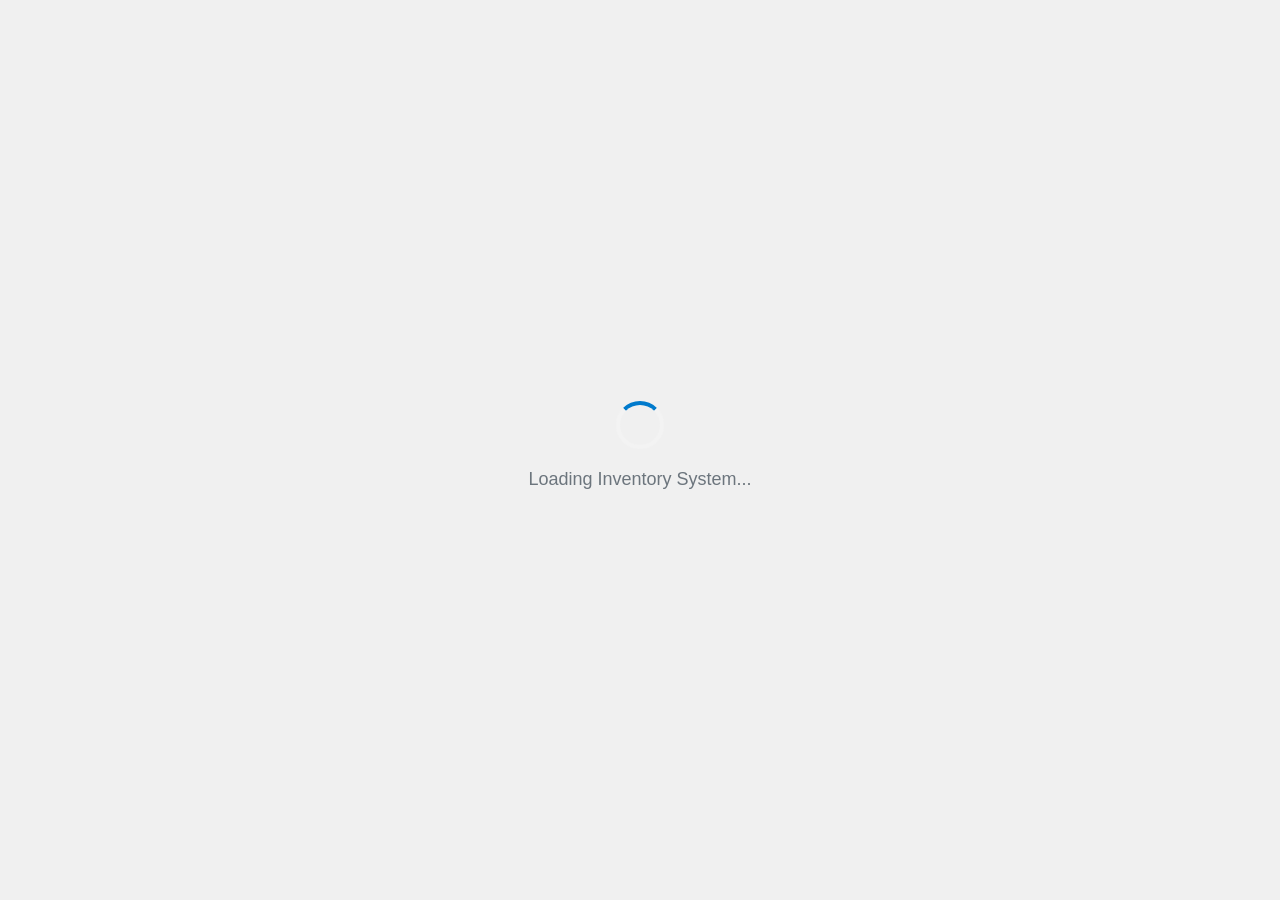
==== commit 9f5071b4: "Altered styling, introduced more right click menu options, added groups, and general quality of life" ====
--- a/index.html
+++ b/index.html
@@ -69,10 +69,6 @@
     <link rel="stylesheet" href="static/styles.css">
     <script src="static/main.js" defer></script>
     <script>
-        // Check if we need to force a complete cache clear (after updates)
-        const urlParams = new URLSearchParams(window.location.search);
-        const forceCacheClear = urlParams.get('clear-cache') === 'true';
-        
         // Track when the page started loading
         const pageLoadStart = Date.now();
         
@@ -96,50 +92,8 @@
             }
         };
         
-        // Force complete resource refresh on load to prevent caching issues
+        // Wait for styles.css to load, then show the app (with minimum 3 second delay)
         document.addEventListener('DOMContentLoaded', function() {
-            const timestamp = Date.now();
-            
-            // Force reload all CSS files
-            const stylesheets = document.querySelectorAll('link[rel="stylesheet"]');
-            stylesheets.forEach(function(link) {
-                const href = link.href;
-                const baseHref = href.split('?')[0];
-                // Use different cache busting strategy for updates vs normal loads
-                if (forceCacheClear) {
-                    link.href = baseHref + '?force-reload=' + timestamp;
-                } else {
-                    link.href = baseHref + '?v=0.3.0&t=' + timestamp;
-                }
-            });
-            
-            // Force reload all JavaScript files if cache clearing
-            if (forceCacheClear) {
-                const scripts = document.querySelectorAll('script[src]');
-                scripts.forEach(function(script) {
-                    if (script.src && !script.src.includes('data:')) {
-                        const src = script.src;
-                        const baseSrc = src.split('?')[0];
-                        const newScript = document.createElement('script');
-                        
-                        // Copy attributes
-                        if (script.defer) newScript.defer = true;
-                        if (script.async) newScript.async = true;
-                        
-                        newScript.src = baseSrc + '?force-reload=' + timestamp;
-                        
-                        // Replace old script
-                        script.parentNode.insertBefore(newScript, script);
-                        script.parentNode.removeChild(script);
-                    }
-                });
-                
-                console.log('Complete cache clear applied - all resources reloaded with timestamp:', timestamp);
-            } else {
-                console.log('CSS cache refresh applied with timestamp:', timestamp);
-            }
-            
-            // Wait for styles.css to load, then show the app (with minimum 3 second delay)
             const styleLink = document.querySelector('link[href*="styles.css"]');
             if (styleLink) {
                 styleLink.addEventListener('load', function() {
@@ -201,84 +155,21 @@
     
     <!-- Top Navigation Bar -->
     <header class="top-bar">
-        <button class="top-bar-button refresh-button" onclick="refreshFiles()" title="Refresh">
-            <svg width="20" height="20" viewBox="0 0 24 24" fill="none" xmlns="http://www.w3.org/2000/svg">
-                <path d="M21 3V8M21 8H16M21 8L18 5.29168C16.4077 3.86656 14.3051 3 12 3C7.02944 3 3 7.02944 3 12C3 16.9706 7.02944 21 12 21C16.2832 21 19.8675 18.008 20.777 14" stroke="currentColor" stroke-width="2" stroke-linecap="round" stroke-linejoin="round"/>
-            </svg>
-        </button>
         <div class="search-container">
             <input class="search-bar" type="text" placeholder="Search..." autocomplete="off">
             <div class="search-icon">
                 <img src="static/img/svg/magnifyglass.svg" alt="Search" />
             </div>
         </div>
-        <button class="top-bar-button settings-button" onclick="toggleSettings()" title="Settings">
-            <svg width="20" height="20" viewBox="-1 0 19 19" fill="currentColor" xmlns="http://www.w3.org/2000/svg">
-                <path d="M16.014 8.86v1.44a.587.587 0 0 1-.468.556l-1.182.204a.463.463 0 0 1-.114.006 5.902 5.902 0 0 1-.634 1.528.455.455 0 0 1 .078.084l.691.98a.586.586 0 0 1-.062.725l-1.02 1.02a.586.586 0 0 1-.724.061l-.98-.69a.444.444 0 0 1-.085-.078 5.908 5.908 0 0 1-1.544.637.502.502 0 0 1 0 .175l-.182 1.053a.667.667 0 0 1-.633.532h-1.31a.667.667 0 0 1-.633-.532l-.182-1.053a.495.495 0 0 1 0-.175 5.908 5.908 0 0 1-1.544-.637.444.444 0 0 1-.085.077l-.98.691a.586.586 0 0 1-.725-.062l-1.02-1.02a.586.586 0 0 1-.061-.723l.691-.98a.454.454 0 0 1 .077-.085 5.901 5.901 0 0 1-.633-1.528.466.466 0 0 1-.114-.006l-1.182-.204a.586.586 0 0 1-.468-.556V8.86a.586.586 0 0 1 .468-.556L2.636 8.1a.437.437 0 0 1 .114-.005 5.912 5.912 0 0 1 .633-1.528.466.466 0 0 1-.077-.085l-.691-.98a.587.587 0 0 1 .061-.724l1.02-1.02a.587.587 0 0 1 .725-.062l.98.691a.444.444 0 0 1 .085.078 5.903 5.903 0 0 1 1.528-.634.433.433 0 0 1 .005-.114l.204-1.182a.586.586 0 0 1 .556-.468h1.442a.586.586 0 0 1 .556.468l.204 1.182a.448.448 0 0 1 .005.114 5.908 5.908 0 0 1 1.528.634.444.444 0 0 1 .085-.078l.98-.691a.586.586 0 0 1 .724.062l1.02 1.02a.586.586 0 0 1 .062.724l-.691.98a.467.467 0 0 1-.078.085 5.902 5.902 0 0 1 .634 1.528.434.434 0 0 1 .114.005l1.182.204a.587.587 0 0 1 .468.556zm-4.955.72a2.559 2.559 0 1 0-2.56 2.56 2.559 2.559 0 0 0 2.56-2.56z"/>
-            </svg>
+        <button class="top-bar-button version-button" title="Version" id="versionButton">
+            v0.3.3
         </button>
     </header>
-    
-    <!-- Settings Panel -->
-    <div class="modal-backdrop settings-backdrop" id="settingsBackdrop" onclick="toggleSettings()"></div>
-    <aside class="settings-panel" id="settingsPanel">
-        <button class="close-button" onclick="toggleSettings()" title="Close">×</button>
-        <div class="settings-content">
-            <h3>Settings</h3>
-            
-            <!-- Update Section -->
-            <div class="setting-section">
-                <h4>Application Updates</h4>
-                <div class="setting-item">
-                    <div class="version-info">
-                        <span>Current Version: <span id="currentVersion">Loading...</span></span>
-                        <small style="display: block; color: #666; margin-top: 4px;">
-                            Cache Version: <span id="cacheVersion">0.2.0</span>
-                        </small>
-                    </div>
-                    <div class="update-controls">
-                        <button id="checkUpdateBtn" class="btn btn-primary" onclick="checkForUpdates()">
-                            Check for Updates
-                        </button>
-                        <div id="updateStatus" class="update-status"></div>
-                        <div id="updateActions" class="update-actions" style="display: none;">
-                            <button id="downloadUpdateBtn" class="btn btn-success" onclick="downloadUpdate()">
-                                Download Update
-                            </button>
-                            <button id="viewReleaseBtn" class="btn btn-secondary" onclick="viewRelease()">
-                                View Release Notes
-                            </button>
-                        </div>
-                        <div id="downloadProgress" class="download-progress" style="display: none;">
-                            <div class="progress-bar">
-                                <div id="progressFill" class="progress-fill"></div>
-                            </div>
-                            <span id="progressText">Downloading...</span>
-                        </div>
-                    </div>
-                </div>
-            </div>
-            
-            <!-- Cache Management Section -->
-            <div class="setting-section">
-                <h4>Cache Management</h4>
-                <div class="setting-item">
-                    <p>If styling appears outdated after updates, you can force refresh the application cache.</p>
-                    <button id="refreshCacheBtn" class="btn btn-secondary" onclick="refreshApplicationCache()">
-                        Refresh Cache
-                    </button>
-                </div>
-            </div>
-        </div>
-    </aside>
     
     <!-- Main Application Content -->
     <main class="main">
         <!-- Products Panel -->
         <section class="box left">
-            <header class="box-title">
-                Products
-            </header>
             <div class="inventory-container">
                 <div id="inventoryTable"></div>
             </div>
@@ -286,9 +177,6 @@
         
         <!-- Ingredients Panel -->
         <section class="box right">
-            <header class="box-title" id="ingredientsBoxTitle">
-                <span id="ingredientsTitleText">All Ingredients</span>
-            </header>
             <div class="ingredients-container">
                 <div id="rightBoxContent"></div>
             </div>
@@ -300,11 +188,22 @@
     <div class="context-menu" id="contextMenu">
         <div class="context-menu-item" onclick="openProductModal(); hideContextMenu()">
             <img src="static/img/svg/plus.svg" alt="Add" class="menu-icon" />
-            <span>Create Product</span>
+            <span>Add Product</span>
         </div>
         <div class="context-menu-item" onclick="openIngredientModal(); hideContextMenu()">
             <img src="static/img/svg/plus.svg" alt="Add" class="menu-icon" />
-            <span>Create Ingredient</span>
+            <span>Add Ingredient</span>
+        </div>
+        <div class="context-menu-item" onclick="openGroupModal(); hideContextMenu()">
+            <img src="static/img/svg/plus.svg" alt="Add" class="menu-icon" />
+            <span>Create Group</span>
+        </div>
+        <div class="context-menu-divider"></div>
+        <div class="context-menu-item" onclick="refreshFiles(); hideContextMenu()">
+            <svg width="16" height="16" viewBox="0 0 24 24" fill="none" xmlns="http://www.w3.org/2000/svg" class="menu-icon">
+                <path d="M21 3V8M21 8H16M21 8L18 5.29168C16.4077 3.86656 14.3051 3 12 3C7.02944 3 3 7.02944 3 12C3 16.9706 7.02944 21 12 21C16.2832 21 19.8675 18.008 20.777 14" stroke="currentColor" stroke-width="2" stroke-linecap="round" stroke-linejoin="round"/>
+            </svg>
+            <span>Refresh</span>
         </div>
     </div>
     
@@ -328,6 +227,12 @@
                     <input type="number" id="productAmount" name="productAmount" min="0" step="1" value="1" required>
                 </div>
                 <div class="form-group">
+                    <label for="productGroup">Assign to Group:</label>
+                    <select id="productGroup" name="productGroup">
+                        <option value="">None</option>
+                    </select>
+                </div>
+                <div class="form-group">
                     <label for="barcodeScanner">Scan Ingredient Barcode:</label>
                     <input type="text" id="barcodeScanner" name="barcodeScanner" placeholder="Scan or type barcode..." autocomplete="off">
                     <div class="barcode-status" id="barcodeStatus"></div>
@@ -380,5 +285,24 @@
             <div class="barcode-result" id="ingredientBarcodeResult" style="display: none;"></div>
         </div>
     </div>
+    
+    <!-- Group Creation Modal -->
+    <div class="modal-backdrop creation-modal-backdrop" id="groupModalBackdrop" onclick="closeGroupModal()">
+        <div class="modal-content creation-modal" id="groupModal" onclick="event.stopPropagation()">
+            <button class="modal-close-button" onclick="closeGroupModal()" title="Close">×</button>
+            <h3>Create New Group</h3>
+            <form id="groupForm">
+                <div class="form-group">
+                    <label for="groupName">Group Name:</label>
+                    <input type="text" id="groupName" name="groupName" required autocomplete="off" placeholder="Enter group name...">
+                </div>
+                <div class="form-actions">
+                    <button type="button" class="modal-button cancel" onclick="closeGroupModal()">Cancel</button>
+                    <button type="submit" class="modal-button submit" id="submitGroupButton">Create Group</button>
+                </div>
+            </form>
+        </div>
+    </div>
 </body>
 </html>
+
--- a/static/styles.css
+++ b/static/styles.css
@@ -1,40 +1,105 @@
 :root {
-    /* Background colors */
-    --bg-primary: #f0f0f0;
-    --bg-white: #fff;
-    --bg-light-gray: #f8f9fa;
-    --bg-lighter-gray: #e9ecef;
-    
-    /* Border colors */
+    /* Color Palette */
+    --color-primary: #007acc;
+    --color-primary-light: #66b3ff;
+    --color-primary-dark: #0056b3;
+    --color-secondary: #6c757d;
+    --color-secondary-light: #adb5bd;
+    --color-secondary-dark: #495057;
+    --color-success: #28a745;
+    --color-success-light: #d4edda;
+    --color-success-dark: #155724;
+    --color-danger: #dc3545;
+    --color-danger-light: #f8d7da;
+    --color-danger-dark: #721c24;
+    --color-warning: #ffc107;
+    --color-warning-light: #fff3cd;
+    --color-warning-dark: #856404;
+    --color-info: #17a2b8;
+    --color-info-light: #d1ecf1;
+    --color-info-dark: #0c5460;
+    --color-light: #f8f9fa;
+    --color-lighter: #e9ecef;
+    --color-dark: #343a40;
+    --color-white: #fff;
+    --color-gray: #6c757d;
+    --color-gray-light: #adb5bd;
+    --color-gray-dark: #495057;
+    --color-black: #000;
+    --color-transparent: transparent;
+
+    /* Gradients */
+    --gradient-primary: linear-gradient(135deg, #447fff, #0070cc);
+    --gradient-primary-hover: linear-gradient(135deg, #66b3ff, #007fe6);
+    --gradient-danger: linear-gradient(135deg, #ff4444, #cc0000);
+    --gradient-danger-hover: linear-gradient(135deg, #ff6666, #e60000);
+    --gradient-loading: linear-gradient(90deg, var(--color-primary), var(--color-success));
+    --gradient-progress: linear-gradient(90deg, var(--color-success), #20c997);
+
+    /* Shadows */
+    --shadow-sm: 0 2px 8px rgba(0, 0, 0, 0.1);
+    --shadow-md: 0 4px 12px rgba(0, 0, 0, 0.15);
+    --shadow-lg: 0 8px 32px rgba(0, 0, 0, 0.3);
+    --shadow-light: rgba(0, 0, 0, 0.1);
+    --shadow-medium: rgba(0, 0, 0, 0.15);
+    --shadow-dark: rgba(0, 0, 0, 0.3);
+
+    /* Font Sizes */
+    --font-size-xs: 0.8em;
+    --font-size-sm: 0.9em;
+    --font-size-base: 1em;
+    --font-size-lg: 1.1em;
+    --font-size-xl: 1.2em;
+    --font-size-2xl: 1.3em;
+    --font-size-3xl: 1.4em;
+    --font-size-4xl: 1.5em;
+    --font-size-12px: 12px;
+    --font-size-13px: 13px;
+    --font-size-14px: 14px;
+    --font-size-18px: 18px;
+
+    /* Border Radius */
+    --border-radius-sm: 4px;
+    --border-radius-md: 6px;
+    --border-radius-lg: 8px;
+    --border-radius-xl: 12px;
+    --border-radius-2xl: 20px;
+    --border-radius-full: 50%;
+
+    /* Spacing */
+    --spacing-xs: 4px;
+    --spacing-sm: 6px;
+    --spacing-md: 8px;
+    --spacing-lg: 10px;
+    --spacing-xl: 12px;
+    --spacing-2xl: 15px;
+    --spacing-3xl: 16px;
+    --spacing-4xl: 20px;
+    --spacing-5xl: 24px;
+    --spacing-6xl: 32px;
+
+    /* Legacy Variables (mapped to new ones) */
+    --bg-primary: var(--color-light);
+    --bg-white: var(--color-white);
+    --bg-light-gray: var(--color-light);
+    --bg-lighter-gray: var(--color-lighter);
     --border-gray: #bbb;
     --border-light-gray: #ddd;
     --border-table: #eee;
-    
-    /* Text colors */
-    --text-gray: #666;
-    --text-danger: #d32f2f;
-    --text-success: #2e7d32;
-    
-    /* Shadow colors */
-    --shadow-light: #0001;
-    --shadow-medium: #0002;
-    --shadow-dark: rgba(0, 0, 0, 0.1);
-    
-    /* Loading colors */
+    --text-primary: #333;
+    --text-gray: var(--color-gray);
+    --text-danger: var(--color-danger);
+    --text-success: var(--color-success);
     --loading-border: #f3f3f3;
-    --loading-accent: #e63140;
-    --loading-gradient-start: #be1d2b;
-    --loading-gradient-end: #ff9099;
-    
-    /* Hover/interactive colors */
-    --hover-highlight: rgba(204, 0, 0, 0.05);
-    --hover-highlight-strong: rgba(204, 0, 0, 0.15);
+    --loading-accent: var(--color-primary);
+    --loading-gradient-start: var(--color-primary);
+    --loading-gradient-end: var(--color-success);
+    --hover-highlight: rgba(0, 123, 255, 0.05);
+    --hover-highlight-strong: rgba(0, 123, 255, 0.15);
     --backdrop-overlay: rgba(0, 0, 0, 0.1);
-    
-    /* Common dimensions */
     --button-size: 40px;
-    --border-radius: 50%;
-    --padding-base: 15px;
+    --border-radius: var(--border-radius-full);
+    --padding-base: var(--spacing-2xl);
 }
 
 /* Base styles */
@@ -86,12 +151,46 @@
     padding: 0 var(--padding-base);
 }
 
-.refresh-button {
-    left: var(--padding-base);
-}
-
 .settings-button {
     right: var(--padding-base);
+}
+
+.version-button {
+    right: var(--padding-base);
+    background: var(--gradient-primary);
+    border: 1px solid var(--border-gray);
+    border-radius: var(--border-radius-2xl);
+    width: auto;
+    min-width: 60px;
+    height: var(--button-size);
+    font-size: var(--font-size-sm);
+    font-weight: 600;
+    color: var(--color-white);
+    cursor: default;
+    padding: 0 var(--spacing-lg);
+    display: flex;
+    align-items: center;
+    justify-content: center;
+    box-shadow: var(--shadow-sm);
+    transition: background-color 0.2s, transform 0.1s;
+}
+
+.version-button:hover {
+    background: var(--gradient-primary-hover);
+    transform: scale(1.02);
+}
+
+.version-button.update-available {
+    background: var(--gradient-danger);
+    color: var(--color-white);
+    cursor: pointer;
+    border: 1px solid var(--color-danger-dark);
+    animation: versionBounce 2s ease-in-out infinite;
+}
+
+.version-button.update-available:hover {
+    background: var(--gradient-danger-hover);
+    transform: scale(1.02);
 }
 
 .settings-button svg,
@@ -195,9 +294,9 @@
 
 /* Settings Styles */
 .setting-section {
-    margin-bottom: 30px;
+    margin-bottom: var(--spacing-6xl);
     border-bottom: 1px solid var(--border-light-gray);
-    padding-bottom: 20px;
+    padding-bottom: var(--spacing-4xl);
 }
 
 .setting-section:last-child {
@@ -231,6 +330,11 @@
     align-items: center;
     transition: transform 0.2s ease;
     transform-origin: center;
+    width: 350px;
+    height: 40px;
+    border-radius: 20px;
+    overflow: hidden;
+    z-index: 0;
 }
 
 .search-bar {
@@ -238,8 +342,9 @@
     font-size: 1.1em;
     padding: 8px 45px 8px 16px;
     border-radius: 20px;
-    border: 1px solid var(--border-gray);
-    box-shadow: 0 2px 8px var(--shadow-light);
+    border: none;
+    background: transparent;
+    box-shadow: none;
     transition: box-shadow 0.2s ease;
     outline: none;
     height: 40px;
@@ -255,13 +360,12 @@
 }
 
 .search-bar:focus {
-    box-shadow: 0 4px 12px var(--shadow-medium);
-    border: 2px solid var(--loading-accent);
-    padding: 7px 44px 7px 15px; /* Adjust padding to account for thicker border */
+    outline: 2px solid var(--loading-accent);
+    outline-offset: -2px;
 }
 
 .search-bar:focus + .search-icon {
-    right: 11px; /* Adjust icon position for thicker border */
+    right: 12px;
 }
 
 .search-container:has(.search-bar:focus) {
@@ -287,6 +391,48 @@
     filter: grayscale(1);
     transition: all 0.2s ease;
 }
+
+.search-container::before {
+  content: '';
+  z-index: -2;
+  text-align: center;
+	top: 50%;
+	left: 50%;
+	transform: translate(-50%, -50%) rotate(0deg);
+  position: absolute;
+	width: 99999px;
+	height: 99999px;
+	background-repeat: no-repeat;
+	background-position: 0 0;
+  /*border color, change middle color*/
+	background-image: conic-gradient(rgba(0,0,0,0), var(--color-primary), rgba(0,0,0,0) 25%);
+  /* change speed here */
+	animation: rotate 4s linear infinite;
+  border-radius: 20px;
+  filter: blur(20px);
+}
+
+.search-container::after {
+	content: '';
+	position: absolute;
+	z-index: -1;
+  /* border width */
+	left: 2px;
+	top: 2px;
+  /* double the px from the border width */
+	width: calc(100% - 4px);
+	height: calc(100% - 4px);
+  /*bg color*/
+	background: white;
+  /*box border radius*/
+	border-radius: 18px;
+}
+
+@keyframes rotate {
+	100% {
+		transform: translate(-50%, -50%) rotate(1turn);
+	}
+}
 .main {
     display: flex;
     justify-content: space-between;
@@ -320,16 +466,6 @@
     position: relative;
     z-index: 1;
 }
-.box-title {
-    font-size: 1.3em;
-    font-weight: bold;
-    margin-bottom: 16px;
-    display: flex;
-    justify-content: space-between;
-    align-items: center;
-    position: relative;
-}
-
 .box-add-button {
     background: transparent;
     border: none;
@@ -536,12 +672,12 @@
     width: 50px;
     text-align: center;
     font-weight: bold;
-    font-size: 13px;
-    color: #333;
-    border: 1px solid #ddd;
-    border-radius: 4px;
-    padding: 4px 2px;
-    background: #fff;
+    font-size: var(--font-size-13px);
+    color: var(--text-primary);
+    border: 1px solid var(--border-light-gray);
+    border-radius: var(--border-radius-sm);
+    padding: var(--spacing-xs) var(--spacing-xs);
+    background: var(--color-white);
     outline: none;
     transition: all 0.2s ease;
     appearance: textfield; /* Hide spinner */
@@ -556,13 +692,13 @@
 }
 
 .amount-input:focus {
-    border-color: #007bff;
+    border-color: var(--color-primary);
     box-shadow: 0 0 0 2px rgba(0, 123, 255, 0.25);
-    background: #fff;
+    background: var(--color-white);
 }
 
 .amount-input:hover:not(:focus) {
-    border-color: #999;
+    border-color: var(--color-gray);
 }
 
 /* Hide amount buttons on smaller viewports */
@@ -706,6 +842,19 @@
     }
 }
 
+/* Version button bounce animation for update notifications */
+@keyframes versionBounce {
+    0%, 20%, 50%, 80%, 100% {
+        transform: translateY(0);
+    }
+    40% {
+        transform: translateY(-3px);
+    }
+    60% {
+        transform: translateY(-2px);
+    }
+}
+
 /* Enhanced table hover effects */
 .inventory-table tbody tr:hover {
     background-color: var(--bg-light-gray);
@@ -730,7 +879,7 @@
 
 /* Flagged product row styling */
 .inventory-table tbody tr.flagged-product {
-    background-color: #ffebee;
+    background-color: var(--color-danger-light);
     /* No red bar by default - only show when selected */
 }
 
@@ -817,21 +966,21 @@
 }
 
 .confirmation-modal-button.confirm {
-    background: #f44336;
-    color: white;
+    background: var(--color-danger);
+    color: var(--color-white);
 }
 
 .confirmation-modal-button.confirm:hover {
-    background: #d32f2f;
+    background: var(--color-danger-dark);
 }
 
 .confirmation-modal-button.unflag {
-    background: #f44336;
-    color: white;
+    background: var(--color-danger);
+    color: var(--color-white);
 }
 
 .confirmation-modal-button.unflag:hover {
-    background: #d32f2f;
+    background: var(--color-danger-dark);
 }
 
 .confirmation-modal-button:disabled {
@@ -1094,13 +1243,13 @@
 }
 
 .modal-button.success {
-    background: #4caf50;
-    color: white;
+    background: var(--color-success);
+    color: var(--color-white);
 }
 
 .modal-button.error {
-    background: #f44336;
-    color: white;
+    background: var(--color-danger);
+    color: var(--color-white);
 }
 
 .modal-button:disabled {
@@ -1138,13 +1287,13 @@
 }
 
 .barcode-result.success {
-    background: #e8f5e8;
-    border-left: 4px solid #4caf50;
+    background: var(--color-success-light);
+    border-left: 4px solid var(--color-success);
 }
 
 .barcode-result.error {
-    background: #ffebee;
-    border-left: 4px solid #f44336;
+    background: var(--color-danger-light);
+    border-left: 4px solid var(--color-danger);
 }
 
 .barcode-text {
@@ -1160,7 +1309,7 @@
 
 /* Ingredients container styling */
 .ingredients-container {
-    height: calc(100% - 80px);
+    height: calc(100% - 32px);
     overflow-y: auto;
     padding: 0;
     width: 100%;
@@ -1200,11 +1349,11 @@
 }
 
 .ingredient-item.flagged {
-    background: #ffebee;
+    background: var(--color-danger-light);
 }
 
 .ingredient-item.flagged::before {
-    background: #f44336; /* Override the border color for flagged items */
+    background: var(--color-danger); /* Override the border color for flagged items */
 }
 
 .ingredient-item:last-child {
@@ -1833,42 +1982,6 @@
     border-bottom: 2px solid var(--loading-accent);
 }
 
-/* Additional variables for text colors */
-:root {
-    /* Background colors */
-    --bg-primary: #f0f0f0;
-    --bg-white: #fff;
-    --bg-light-gray: #f8f9fa;
-    --bg-lighter-gray: #e9ecef;
-    
-    /* Border colors */
-    --border-gray: #bbb;
-    --border-light-gray: #ddd;
-    --border-table: #eee;
-    
-    /* Text colors */
-    --text-primary: #333;
-    --text-gray: #666;
-    --text-danger: #d32f2f;
-    --text-success: #2e7d32;
-    
-    /* Shadow colors */
-    --shadow-light: #0001;
-    --shadow-medium: #0002;
-    --shadow-dark: rgba(0, 0, 0, 0.1);
-    
-    /* Loading colors */
-    --loading-border: #f3f3f3;
-    --loading-accent: #007acc;
-    --loading-gradient-start: #007acc;
-    --loading-gradient-end: #4CAF50;
-    
-    /* Hover/interactive colors */
-    --hover-highlight: rgba(29, 43, 0, 0.05);
-    --hover-highlight-strong: rgba(29, 43, 0, 0.15);
-    --backdrop-overlay: rgba(0, 0, 0, 0.1);
-}
-
 /* Barcode Display Styles */
 .barcode-section {
     margin-top: 20px;
@@ -1879,11 +1992,11 @@
 }
 
 .printable-barcode {
-    background: white;
-    padding: 15px;
-    border: 2px solid #000;
-    border-radius: 4px;
-    margin: 15px 0;
+    background: var(--color-white);
+    padding: var(--spacing-lg);
+    border: 2px solid var(--color-black);
+    border-radius: var(--border-radius-sm);
+    margin: var(--spacing-lg) 0;
     display: inline-block;
 }
 
@@ -1892,17 +2005,17 @@
     align-items: flex-end;
     justify-content: center;
     height: 80px;
-    margin-bottom: 10px;
-    background: white;
-    border: 1px solid #ddd;
-    padding: 10px;
+    margin-bottom: var(--spacing-md);
+    background: var(--color-white);
+    border: 1px solid var(--border-light-gray);
+    padding: var(--spacing-md);
     font-family: monospace;
     overflow-x: auto;
 }
 
 /* UPC-A compliant barcode elements */
 .upc-bar {
-    background: #000;
+    background: var(--color-black);
     height: 100%;
     margin: 0;
     width: 1px; /* Standard UPC module width */
@@ -1910,7 +2023,7 @@
 }
 
 .upc-space {
-    background: transparent;
+    background: var(--color-transparent);
     height: 100%;
     margin: 0;
     width: 1px; /* Standard UPC module width */
@@ -1938,35 +2051,35 @@
 
 .barcode-text {
     font-family: 'Courier New', monospace;
-    font-size: 12px;
+    font-size: var(--font-size-12px);
     font-weight: bold;
     letter-spacing: 2px;
     text-align: center;
 }
 
 .print-button, .reset-button {
-    background: var(--loading-accent);
-    color: white;
+    background: var(--color-primary);
+    color: var(--color-white);
     border: none;
-    padding: 8px 16px;
-    border-radius: 4px;
+    padding: var(--spacing-md) var(--spacing-xl);
+    border-radius: var(--border-radius-sm);
     cursor: pointer;
-    margin: 0 5px;
-    font-size: 0.9em;
+    margin: 0 var(--spacing-sm);
+    font-size: var(--font-size-sm);
     transition: background-color 0.2s ease;
 }
 
 .print-button:hover, .reset-button:hover {
-    background: var(--loading-gradient-start);
-    color: white;
+    background: var(--color-primary-dark);
+    color: var(--color-white);
 }
 
 .reset-button {
-    background: var(--success-green);
+    background: var(--color-success);
 }
 
 .reset-button:hover {
-    background: #45a049;
+    background: var(--color-success-dark);
 }
 
 .success-message {
@@ -2004,9 +2117,9 @@
     font-family: monospace;
     font-size: 11px;
     font-weight: bold;
-    color: #333;
+    color: var(--text-primary);
     letter-spacing: 1px;
-    margin-top: 4px;
+    margin-top: var(--spacing-xs);
 }
 
 /* Clickable barcode styling */
@@ -2021,15 +2134,15 @@
 }
 
 .barcode-display-container.clickable-barcode:hover {
-    background-color: var(--bg-lighter-gray);
-    border-color: var(--loading-accent);
+    background-color: var(--color-lighter);
+    border-color: var(--color-primary);
     transform: translateY(-1px);
-    box-shadow: 0 2px 8px rgba(0, 0, 0, 0.1);
+    box-shadow: var(--shadow-sm);
     z-index: 1001;
 }
 
 .barcode-display-container.clickable-barcode:hover .barcode-text {
-    color: var(--loading-accent);
+    color: var(--color-primary);
     font-weight: bold;
 }
 
@@ -2058,23 +2171,23 @@
 /* Empty State Messages */
 .empty-state-message {
     text-align: center;
-    color: #666;
-    padding: 40px 24px;
+    color: var(--text-gray);
+    padding: 40px var(--spacing-5xl);
 }
 
 .empty-state-message h3,
 #rightBoxContent .empty-state-message h3 {
-    margin: 0 0 16px 0 !important;
-    font-size: 1.5em;
-    color: #666 !important;
+    margin: 0 0 var(--spacing-lg) 0 !important;
+    font-size: var(--font-size-4xl);
+    color: var(--text-gray) !important;
     border-bottom: none !important;
     padding: 0 !important;
 }
 
 .empty-state-message p {
     margin: 0;
-    color: #666;
-    font-size: 1em;
+    color: var(--text-gray);
+    font-size: var(--font-size-base);
     line-height: 1.5;
 }
 
@@ -2093,45 +2206,46 @@
 }
 
 .setting-section h4 {
-    margin: 0 0 15px 0;
-    color: #333;
-    font-size: 1.2em;
+    margin: 0 0 var(--spacing-lg) 0;
+    color: var(--text-primary);
+    font-size: var(--font-size-xl);
     font-weight: 600;
     text-align: left;
 }
 
 .setting-item {
+    margin-bottom: var(--spacing-lg);
     display: flex;
     flex-direction: column;
-    gap: 15px;
+    gap: var(--spacing-lg);
     align-items: flex-start;
     width: 100%;
 }
 
 .version-info {
-    font-size: 14px;
+    font-size: var(--font-size-14px);
     color: var(--text-gray);
     font-weight: 500;
 }
 
 .version-info span {
-    color: #333;
+    color: var(--text-primary);
 }
 
 .update-controls {
     display: flex;
     flex-direction: column;
-    gap: 10px;
+    gap: var(--spacing-md);
     align-items: flex-start;
     width: 100%;
 }
 
 .btn {
-    padding: 8px 16px;
+    padding: var(--spacing-md) var(--spacing-xl);
     border: none;
-    border-radius: 4px;
+    border-radius: var(--border-radius-sm);
     cursor: pointer;
-    font-size: 14px;
+    font-size: var(--font-size-14px);
     font-weight: 500;
     transition: all 0.2s ease;
     text-align: center;
@@ -2147,8 +2261,8 @@
 }
 
 .btn.up-to-date {
-    background-color: #6c757d !important;
-    color: #adb5bd !important;
+    background-color: var(--color-secondary) !important;
+    color: var(--color-secondary-light) !important;
     cursor: default !important;
     opacity: 0.5;
 }
@@ -2159,89 +2273,89 @@
 }
 
 .btn-primary {
-    background-color: #007bff;
-    color: white;
+    background-color: var(--color-primary);
+    color: var(--color-white);
 }
 
 .btn-primary:hover:not(:disabled) {
-    background-color: #0056b3;
+    background-color: var(--color-primary-dark);
 }
 
 .btn-success {
-    background-color: #28a745;
-    color: white;
+    background-color: var(--color-success);
+    color: var(--color-white);
 }
 
 .btn-success:hover:not(:disabled) {
-    background-color: #1e7e34;
+    background-color: var(--color-success-dark);
 }
 
 .btn-secondary {
-    background-color: #6c757d;
-    color: white;
+    background-color: var(--color-secondary);
+    color: var(--color-white);
 }
 
 .btn-secondary:hover:not(:disabled) {
-    background-color: #545b62;
+    background-color: var(--color-secondary-dark);
 }
 
 .btn-warning {
-    background-color: #ffc107;
+    background-color: var(--color-warning);
     color: #212529;
 }
 
 .btn-warning:hover:not(:disabled) {
-    background-color: #e0a800;
+    background-color: var(--color-warning-dark);
 }
 
 .update-status {
-    padding: 10px;
-    border-radius: 4px;
-    font-size: 14px;
+    padding: var(--spacing-md);
+    border-radius: var(--border-radius-sm);
+    font-size: var(--font-size-14px);
     line-height: 1.4;
     min-height: 20px;
 }
 
 .update-status.info {
-    background-color: #d1ecf1;
-    color: #0c5460;
+    background-color: var(--color-info-light);
+    color: var(--color-info-dark);
     border: 1px solid #bee5eb;
 }
 
 .update-status.success {
-    background-color: #d4edda;
-    color: #155724;
+    background-color: var(--color-success-light);
+    color: var(--color-success-dark);
     border: 1px solid #c3e6cb;
 }
 
 .update-status.warning {
-    background-color: #fff3cd;
-    color: #856404;
+    background-color: var(--color-warning-light);
+    color: var(--color-warning-dark);
     border: 1px solid #ffeaa7;
 }
 
 .update-status.error {
-    background-color: #f8d7da;
-    color: #721c24;
+    background-color: var(--color-danger-light);
+    color: var(--color-danger-dark);
     border: 1px solid #f5c6cb;
 }
 
 .update-actions {
     display: flex;
-    gap: 10px;
+    gap: var(--spacing-md);
     flex-wrap: wrap;
 }
 
 .download-progress {
     display: flex;
     flex-direction: column;
-    gap: 8px;
+    gap: var(--spacing-md);
 }
 
 .progress-bar {
     width: 100%;
     height: 20px;
-    background-color: #e9ecef;
+    background-color: var(--color-lighter);
     border-radius: 10px;
     overflow: hidden;
     border: 1px solid #dee2e6;
@@ -2249,14 +2363,14 @@
 
 .progress-fill {
     height: 100%;
-    background: linear-gradient(90deg, #28a745, #20c997);
+    background: var(--gradient-loading);
     width: 0%;
     transition: width 0.3s ease;
     border-radius: inherit;
 }
 
 #progressText {
-    font-size: 12px;
+    font-size: var(--font-size-12px);
     color: var(--text-gray);
     text-align: center;
 }
@@ -2264,17 +2378,17 @@
 /* Context Menu */
 .context-menu {
     position: fixed;
-    background: white;
-    border: 1px solid #ddd;
-    border-radius: 6px;
-    box-shadow: 0 4px 12px rgba(0, 0, 0, 0.15);
+    background: var(--color-white);
+    border: 1px solid var(--border-light-gray);
+    border-radius: var(--border-radius-md);
+    box-shadow: var(--shadow-md);
     min-width: 180px;
     z-index: 10002;
     opacity: 0;
     visibility: hidden;
     transform: scale(0.8);
     transition: opacity 0.2s ease, transform 0.2s ease, visibility 0.2s ease;
-    padding: 4px 0;
+    padding: var(--spacing-xs) 0;
     pointer-events: none;
 }
 
@@ -2288,16 +2402,16 @@
 .context-menu-item {
     display: flex;
     align-items: center;
-    gap: 10px;
-    padding: 10px 16px;
+    gap: var(--spacing-md);
+    padding: var(--spacing-md) var(--spacing-xl);
     cursor: pointer;
     transition: background-color 0.2s ease;
-    font-size: 14px;
+    font-size: var(--font-size-14px);
     white-space: nowrap;
 }
 
 .context-menu-item:hover {
-    background-color: #f5f5f5;
+    background-color: var(--color-lighter);
 }
 
 .context-menu-item .menu-icon {
@@ -2309,4 +2423,170 @@
 
 .context-menu-item:hover .menu-icon {
     filter: opacity(1);
-}+}
+
+.context-menu-divider {
+    height: 1px;
+    background-color: var(--border-light-gray);
+    margin: var(--spacing-xs) 0;
+    border: none;
+}
+
+/* ============================================
+   Product Groups
+   ============================================ */
+
+.product-group {
+    margin-bottom: 16px;
+    transition: transform 0.2s ease, opacity 0.2s ease;
+}
+
+.product-group.dragging {
+    opacity: 0.4;
+}
+
+.group-placeholder {
+    background: linear-gradient(135deg, 
+        rgba(59, 130, 246, 0.1) 25%, 
+        transparent 25%, 
+        transparent 50%, 
+        rgba(59, 130, 246, 0.1) 50%, 
+        rgba(59, 130, 246, 0.1) 75%, 
+        transparent 75%, 
+        transparent);
+    background-size: 20px 20px;
+    border: 2px dashed var(--loading-accent);
+    border-radius: 8px;
+    margin-bottom: 16px;
+    transition: height 0.2s ease;
+}
+
+.product-group-header {
+    display: flex;
+    align-items: center;
+    gap: 12px;
+    padding: 14px 16px;
+    background: #e8e8e8;
+    color: #000;
+    border-radius: 8px;
+    cursor: pointer;
+    position: relative;
+    transition: background-color 0.2s ease;
+    border-left: 4px solid var(--loading-accent);
+}
+
+.product-group-header:hover {
+    background: #d8d8d8;
+}
+
+.group-drag-handle {
+    width: 24px;
+    height: 24px;
+    display: flex;
+    align-items: center;
+    justify-content: center;
+    cursor: grab;
+    padding: 4px;
+    border-radius: 4px;
+    transition: background-color 0.2s ease;
+}
+
+.group-drag-handle:hover {
+    background: rgba(0, 0, 0, 0.1);
+}
+
+.group-drag-handle:active {
+    cursor: grabbing;
+}
+
+.drag-dots {
+    width: 16px;
+    height: 16px;
+    background-image: radial-gradient(circle, #666 1.5px, transparent 1.5px);
+    background-size: 5px 5px;
+    background-position: 0 0, 5px 5px;
+    opacity: 0.6;
+}
+
+.group-collapse-btn {
+    background: none;
+    border: none;
+    padding: 0;
+    cursor: pointer;
+    display: flex;
+    align-items: center;
+    justify-content: center;
+    width: 24px;
+    height: 24px;
+    transition: transform 0.2s ease;
+}
+
+.group-arrow {
+    transition: transform 0.2s ease;
+    color: #000;
+}
+
+.group-arrow.collapsed {
+    transform: rotate(-90deg);
+}
+
+.group-name {
+    font-weight: 600;
+    font-size: 1.1em;
+    flex-grow: 1;
+    color: #000;
+}
+
+.group-count {
+    font-size: 0.9em;
+    color: #555;
+    font-weight: 500;
+}
+
+.group-actions {
+    display: flex;
+    gap: 8px;
+    align-items: center;
+}
+
+.group-action-btn {
+    background: none;
+    border: none;
+    padding: 6px;
+    cursor: pointer;
+    display: flex;
+    align-items: center;
+    justify-content: center;
+    border-radius: 4px;
+    transition: background-color 0.2s ease;
+    opacity: 0.7;
+}
+
+.group-action-btn:hover {
+    background: rgba(0, 0, 0, 0.1);
+    opacity: 1;
+}
+
+.group-action-btn img {
+    width: 16px;
+    height: 16px;
+}
+
+.product-group-content {
+    margin-top: 8px;
+}
+
+.product-group-content .inventory-table {
+    margin-bottom: 0;
+}
+
+.empty-group-message {
+    padding: 20px;
+    text-align: center;
+    color: #666;
+    font-style: italic;
+}
+
+.ungrouped-products {
+    margin-top: 16px;
+}
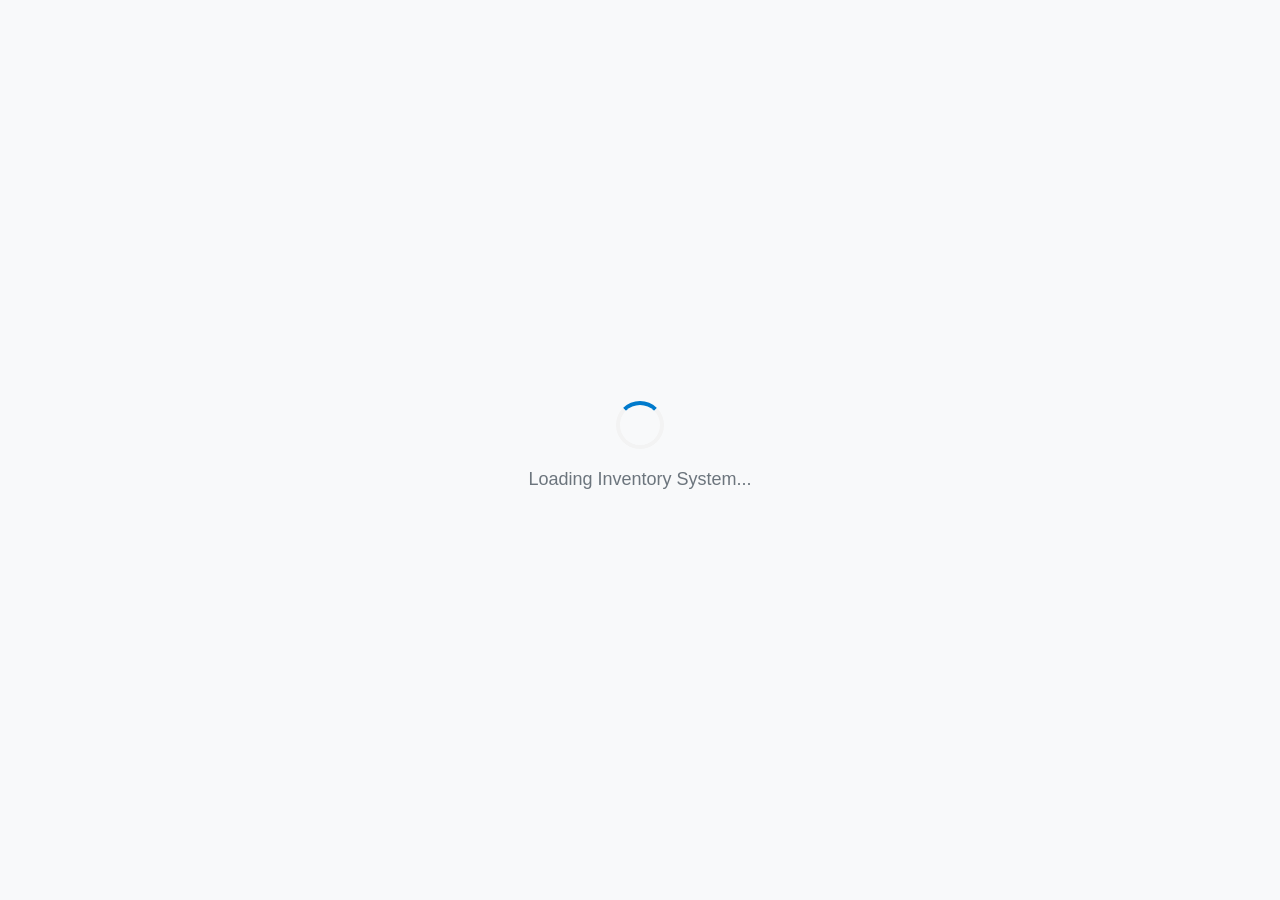
==== commit ba3ac66c: "Cleaned up UI by adding animations and adding a dark mode." ====
--- a/index.html
+++ b/index.html
@@ -7,11 +7,23 @@
     <meta http-equiv="Pragma" content="no-cache">
     <meta http-equiv="Expires" content="0">
     <title>Inventory System</title>
+    <script>
+        (function () {
+            try {
+                var saved = window.localStorage && window.localStorage.getItem('inventory_theme');
+                var theme = saved === 'dark' || saved === 'light'
+                    ? saved
+                    : (window.matchMedia && window.matchMedia('(prefers-color-scheme: dark)').matches ? 'dark' : 'light');
+                document.documentElement.dataset.theme = theme;
+            } catch (error) {
+                document.documentElement.dataset.theme = 'light';
+            }
+        })();
+    </script>
     <style>
         /* Critical styles to prevent FOUC - must be inline and first */
-        /* Hide all body content by default until loaded */
+        /* Prevent scroll while loading */
         body:not(.loaded) {
-            visibility: hidden !important;
             overflow: hidden !important;
         }
         
@@ -22,13 +34,16 @@
             left: 0;
             width: 100%;
             height: 100%;
-            background: #f0f0f0;
+            background: var(--bg-primary, #f0f0f0);
             z-index: 99999;
             display: flex;
             align-items: center;
             justify-content: center;
             font-family: Arial, sans-serif;
             visibility: visible !important;
+            opacity: 1;
+            transition: opacity 240ms ease, visibility 0s linear 240ms;
+            will-change: opacity;
         }
         
         .loading-content {
@@ -38,15 +53,15 @@
         .loading-spinner {
             width: 50px;
             height: 50px;
-            border: 5px solid #f3f3f3;
-            border-top: 5px solid #007acc;
+            border: 5px solid var(--bg-light-gray, #f3f3f3);
+            border-top: 5px solid var(--loading-accent, #007acc);
             border-radius: 50%;
             animation: spin 1s linear infinite;
             margin: 0 auto 20px;
         }
         
         .loading-text {
-            color: #666;
+            color: var(--text-gray, #666);
             font-size: 18px;
             font-weight: 500;
         }
@@ -56,91 +71,146 @@
             100% { transform: rotate(360deg); }
         }
         
-        /* When loaded, hide loading screen and show content */
+        /* When loaded, fade out loading screen and fade in content */
         body.loaded {
-            visibility: visible !important;
-            overflow: visible !important;
+            /* Keep overflow behavior consistent with app CSS to avoid layout shifts */
+            overflow: hidden !important;
         }
         
         body.loaded #loading-screen {
-            display: none !important;
+            opacity: 0;
+            visibility: hidden;
+            pointer-events: none;
+        }
+        
+        .app-shell {
+            /* Preserve original full-height flex layout (header/tabs fixed, main stretches) */
+            display: flex;
+            flex-direction: column;
+            flex: 1;
+            min-height: 0;
+            width: 100%;
+            opacity: 0;
+            /* NOTE: Avoid transform here; it breaks position:fixed children (modal backdrops) */
+            transition: opacity 260ms ease;
+            will-change: opacity;
+        }
+        
+        body.loaded .app-shell {
+            opacity: 1;
         }
     </style>
     <link rel="stylesheet" href="static/styles.css">
+    <script src="static/theme.js" defer></script>
     <script src="static/main.js" defer></script>
     <script>
-        // Track when the page started loading
         const pageLoadStart = Date.now();
-        
-        // Global flag to track when initial loading screen is complete
+        let stylesReady = false;
+        let appReady = false;
+        let loadingCleared = false;
+        
         window.loadingScreenComplete = false;
         
         // Function to trigger all pending animations
         window.triggerPendingAnimations = function() {
             console.log('Triggering pending animations...');
             
-            // Trigger product animations if pending
             if (window.pendingProductAnimation) {
                 window.pendingProductAnimation();
                 window.pendingProductAnimation = null;
             }
             
-            // Trigger ingredient animations if pending
             if (window.pendingIngredientAnimation) {
                 window.pendingIngredientAnimation();
                 window.pendingIngredientAnimation = null;
             }
         };
         
-        // Wait for styles.css to load, then show the app (with minimum 3 second delay)
+        function startReveal() {
+            if (loadingCleared) return;
+            loadingCleared = true;
+
+            const loadingScreen = document.getElementById('loading-screen');
+            let revealed = false;
+
+            const finishReveal = function() {
+                if (revealed) return;
+                revealed = true;
+
+                // Give the app-shell fade a beat to finish before kicking off row/group animations
+                setTimeout(function() {
+                    window.loadingScreenComplete = true;
+                    if (window.triggerPendingAnimations) {
+                        window.triggerPendingAnimations();
+                    }
+                    console.log('App revealed in', Date.now() - pageLoadStart, 'ms');
+                }, 90);
+            };
+
+            // When the loading screen fade finishes, mark loading complete and trigger animations.
+            if (loadingScreen) {
+                loadingScreen.addEventListener('transitionend', function(e) {
+                    if (e.propertyName === 'opacity') {
+                        finishReveal();
+                    }
+                }, { once: true });
+            }
+
+            // Start transitions on next frame (helps ensure the fade runs)
+            requestAnimationFrame(function() {
+                document.body.classList.add('loaded');
+            });
+
+            // Fallback: in case transitionend doesn't fire
+            setTimeout(finishReveal, 450);
+        }
+
+        function maybeShowApp() {
+            if (stylesReady && appReady) {
+                startReveal();
+            }
+        }
+        
         document.addEventListener('DOMContentLoaded', function() {
             const styleLink = document.querySelector('link[href*="styles.css"]');
             if (styleLink) {
                 styleLink.addEventListener('load', function() {
-                    showAppAfterMinimumDelay();
+                    stylesReady = true;
+                    maybeShowApp();
                 });
             } else {
                 // Fallback if link not found
-                setTimeout(function() {
-                    showAppAfterMinimumDelay();
-                }, 100);
+                stylesReady = true;
+                maybeShowApp();
             }
         });
         
-        // Function to show app after ensuring minimum 3 second loading time
-        function showAppAfterMinimumDelay() {
-            const elapsed = Date.now() - pageLoadStart;
-            const remaining = Math.max(0, 3000 - elapsed);
-            
+        // Catch the app readiness event from main.js / initializeApp
+        window.addEventListener('app:initialized', function() {
+            appReady = true;
+            maybeShowApp();
+        });
+        
+        // If initialization fails, log the error and still attempt to show the UI
+        window.addEventListener('app:failed', function(event) {
+            console.error('App failed to initialize:', event.detail);
+            appReady = true; // allow UI to render so error states can be visible
+            maybeShowApp();
+        });
+        
+        // Fallback: ensure loading screen does not hang forever
+        window.addEventListener('load', function() {
+            if (!stylesReady) {
+                stylesReady = true;
+                maybeShowApp();
+            }
+            // Safety net to clear the loading screen after 12s regardless
             setTimeout(function() {
-                // Add loaded class to body to trigger visibility and hide loading screen
-                document.body.classList.add('loaded');
-                window.loadingScreenComplete = true;
-                
-                // Trigger any pending animations that were waiting for the loading screen
-                if (window.triggerPendingAnimations) {
-                    window.triggerPendingAnimations();
+                if (!loadingCleared) {
+                    console.warn('Forcing loading screen to hide after timeout');
+                    startReveal();
                 }
-                
-                console.log('App ready after minimum loading time');
-            }, remaining);
-        }
-        
-        // Fallback in case DOMContentLoaded doesn't fire
-        window.addEventListener('load', function() {
-            const elapsed = Date.now() - pageLoadStart;
-            const remaining = Math.max(0, 3000 - elapsed);
-            
-            setTimeout(function() {
-                // Add loaded class to body to trigger visibility and hide loading screen
-                document.body.classList.add('loaded');
-                window.loadingScreenComplete = true;
-                
-                // Trigger any pending animations that were waiting for the loading screen
-                if (window.triggerPendingAnimations) {
-                    window.triggerPendingAnimations();
-                }
-            }, remaining);
+            }, 12000);
         });
     </script>
 </head>
@@ -153,6 +223,7 @@
         </div>
     </div>
     
+    <div class="app-shell">
     <!-- Top Navigation Bar -->
     <header class="top-bar">
         <div class="search-container">
@@ -161,42 +232,68 @@
                 <img src="static/img/svg/magnifyglass.svg" alt="Search" />
             </div>
         </div>
+            <button class="top-bar-button theme-switch-button" title="Toggle Theme" id="themeToggleButton" aria-label="Toggle theme" type="button">
+                <span class="theme-switch-slider round" aria-hidden="true">
+                    <span class="sun-ray-1"></span>
+                    <span class="sun-ray-2"></span>
+                </span>
+            </button>
         <button class="top-bar-button version-button" title="Version" id="versionButton">
             v0.3.3
         </button>
     </header>
+
+    <!-- Tabs -->
+    <nav class="tabs" id="mainTabs">
+        <button class="tab active" data-tab="inventory">Inventory</button>
+        <button class="tab" data-tab="events">Events</button>
+    </nav>
     
     <!-- Main Application Content -->
     <main class="main">
-        <!-- Products Panel -->
-        <section class="box left">
-            <div class="inventory-container">
-                <div id="inventoryTable"></div>
-            </div>
-        </section>
-        
-        <!-- Ingredients Panel -->
-        <section class="box right">
-            <div class="ingredients-container">
-                <div id="rightBoxContent"></div>
-            </div>
-            <footer class="ingredients-total-fixed" id="ingredientsTotalFixed"></footer>
-        </section>
+        <!-- Inventory View -->
+        <div class="tab-view" id="inventoryView">
+            <section class="box left">
+                <div class="inventory-container">
+                    <div id="inventoryTable"></div>
+                </div>
+            </section>
+            
+            <section class="box right">
+                <div class="ingredients-container">
+                    <div id="rightBoxContent"></div>
+                </div>
+                <footer class="ingredients-total-fixed" id="ingredientsTotalFixed"></footer>
+            </section>
+        </div>
+
+        <!-- Events View -->
+        <div class="tab-view" id="eventsView" style="display:none;">
+            <section class="box left">
+                <div class="events-container">
+                    <div id="eventsList"></div>
+                </div>
+            </section>
+        </div>
     </main>
     
     <!-- Context Menu -->
     <div class="context-menu" id="contextMenu">
-        <div class="context-menu-item" onclick="openProductModal(); hideContextMenu()">
+        <div class="context-menu-item inventory-only" onclick="openProductModal(); hideContextMenu()">
             <img src="static/img/svg/plus.svg" alt="Add" class="menu-icon" />
             <span>Add Product</span>
         </div>
-        <div class="context-menu-item" onclick="openIngredientModal(); hideContextMenu()">
+        <div class="context-menu-item inventory-only" onclick="openIngredientModal(); hideContextMenu()">
             <img src="static/img/svg/plus.svg" alt="Add" class="menu-icon" />
             <span>Add Ingredient</span>
         </div>
-        <div class="context-menu-item" onclick="openGroupModal(); hideContextMenu()">
+        <div class="context-menu-item inventory-only" onclick="openGroupModal(); hideContextMenu()">
             <img src="static/img/svg/plus.svg" alt="Add" class="menu-icon" />
             <span>Create Group</span>
+        </div>
+        <div class="context-menu-item events-only" onclick="openEventModal(); hideContextMenu()" style="display:none;">
+            <img src="static/img/svg/plus.svg" alt="Add" class="menu-icon" />
+            <span>Add Event</span>
         </div>
         <div class="context-menu-divider"></div>
         <div class="context-menu-item" onclick="refreshFiles(); hideContextMenu()">
@@ -212,7 +309,7 @@
     <div class="modal-backdrop creation-modal-backdrop" id="productModalBackdrop" onclick="closeProductModal()">
         <div class="modal-content creation-modal" id="productModal" onclick="event.stopPropagation()">
             <button class="modal-close-button" onclick="closeProductModal()" title="Close">×</button>
-            <h3>Add New Product</h3>
+            <h3>Add Product</h3>
             <form id="productForm">
                 <div class="form-group">
                     <label for="productName">Product Name:</label>
@@ -242,6 +339,11 @@
                     <div class="ingredient-selector" id="ingredientSelector"></div>
                 </div>
                 <div class="selected-ingredients" id="selectedIngredients"></div>
+                <!-- Dynamic Group Parameters (shown when a group with parameters is selected) -->
+                <div class="form-group" id="productGroupParametersWrapper" style="display:none;">
+                    <label>Group Custom Fields:</label>
+                    <div id="productGroupParametersContainer"></div>
+                </div>
                 <div class="form-actions">
                     <button type="button" class="modal-button cancel" onclick="closeProductModal()">Cancel</button>
                     <button type="submit" class="modal-button submit" id="submitProductButton">Add Product</button>
@@ -255,7 +357,7 @@
     <div class="modal-backdrop creation-modal-backdrop" id="ingredientModalBackdrop" onclick="closeIngredientModal()">
         <div class="modal-content creation-modal" id="ingredientModal" onclick="event.stopPropagation()">
             <button class="modal-close-button" onclick="closeIngredientModal()" title="Close">×</button>
-            <h3>Add New Ingredient</h3>
+            <h3>Add Ingredient</h3>
             <form id="ingredientForm">
                 <div class="form-group">
                     <label for="ingredientName">Ingredient Name:</label>
@@ -296,6 +398,11 @@
                     <label for="groupName">Group Name:</label>
                     <input type="text" id="groupName" name="groupName" required autocomplete="off" placeholder="Enter group name...">
                 </div>
+                <div class="form-group" id="groupParametersSection">
+                    <label>Custom Parameters (optional):</label>
+                    <div id="groupParametersContainer"></div>
+                    <button type="button" class="modal-button submit" id="addGroupParameterButton" onclick="addGroupParameterField()" style="margin-top:10px; background:#007acc;">Add Parameter</button>
+                </div>
                 <div class="form-actions">
                     <button type="button" class="modal-button cancel" onclick="closeGroupModal()">Cancel</button>
                     <button type="submit" class="modal-button submit" id="submitGroupButton">Create Group</button>
@@ -303,6 +410,34 @@
             </form>
         </div>
     </div>
+
+    <!-- Event Creation Modal -->
+    <div class="modal-backdrop creation-modal-backdrop" id="eventModalBackdrop" onclick="closeEventModal()" style="display:none;">
+        <div class="modal-content creation-modal" id="eventModal" onclick="event.stopPropagation()">
+            <button class="modal-close-button" onclick="closeEventModal()" title="Close">×</button>
+            <h3>Add Inventory Event</h3>
+            <form id="eventForm">
+                <div class="form-group">
+                    <label for="eventDate">Event Date:</label>
+                    <input type="date" id="eventDate" name="eventDate" required>
+                </div>
+                <div class="form-group">
+                    <label for="eventTitle">Title:</label>
+                    <input type="text" id="eventTitle" name="eventTitle" placeholder="Adjustment, Restock, etc." required>
+                </div>
+                <div class="form-group">
+                    <label for="eventProductSelection">Select Products:</label>
+                    <div class="event-product-selector" id="eventProductSelector"></div>
+                </div>
+                <div class="selected-event-products" id="selectedEventProducts"></div>
+                <div class="form-actions">
+                    <button type="button" class="modal-button cancel" onclick="closeEventModal()">Cancel</button>
+                    <button type="submit" class="modal-button submit" id="submitEventButton">Save Event</button>
+                </div>
+            </form>
+        </div>
+    </div>
+    </div>
 </body>
 </html>
 
--- a/static/styles.css
+++ b/static/styles.css
@@ -57,6 +57,72 @@
     --font-size-13px: 13px;
     --font-size-14px: 14px;
     --font-size-18px: 18px;
+    .product-parameter-tooltip {
+        position: fixed;
+        top: 0;
+        left: 0;
+        z-index: 5000;
+        background: var(--bg-white);
+        border: 1px solid var(--border-light-gray);
+        box-shadow: 0 4px 18px rgba(0,0,0,0.15);
+        border-radius: 10px;
+        padding: 12px 14px;
+        font-size: var(--font-size-13px);
+        color: var(--text-primary);
+        max-width: 320px;
+        pointer-events: none;
+        opacity: 0;
+        transform: translateY(4px);
+        transition: opacity .15s ease, transform .15s ease;
+        backdrop-filter: blur(4px);
+    }
+    .product-parameter-tooltip.visible {
+        opacity: 1;
+        transform: translateY(0);
+    }
+    .product-parameter-tooltip h4 {
+        margin: 0 0 8px 0;
+        font-size: var(--font-size-sm);
+        font-weight: 600;
+        color: var(--loading-accent);
+        border-bottom: 2px solid var(--loading-accent);
+        padding-bottom: 6px;
+        display: flex;
+        align-items: center;
+        gap: 6px;
+    }
+    .product-parameter-tooltip .param-title-icon img {
+        width: 14px;
+        height: 14px;
+        display: block;
+        filter: opacity(.85);
+        transition: filter .2s ease;
+    }
+    .product-parameter-tooltip.visible .param-title-icon img {
+        filter: opacity(1);
+    }
+    .product-parameter-tooltip table {
+        width: 100%;
+        border-collapse: collapse;
+    }
+    .product-parameter-tooltip td {
+        padding: 4px 6px;
+        border-bottom: 1px solid #eee;
+        vertical-align: top;
+        font-size: var(--font-size-13px);
+    }
+    .product-parameter-tooltip tr:last-child td {
+        border-bottom: none;
+    }
+    .product-parameter-tooltip td.param-name {
+        font-weight: 600;
+        color: var(--text-gray);
+        width: 35%;
+    }
+    .product-parameter-tooltip td.param-value {
+        color: var(--text-primary);
+        word-break: break-word;
+    }
 
     /* Border Radius */
     --border-radius-sm: 4px;
@@ -94,6 +160,9 @@
     --loading-accent: var(--color-primary);
     --loading-gradient-start: var(--color-primary);
     --loading-gradient-end: var(--color-success);
+    --search-glow-color: var(--color-primary);
+    --search-inner-bg: var(--bg-white);
+    --search-glow-blur: 20px;
     --hover-highlight: rgba(0, 123, 255, 0.05);
     --hover-highlight-strong: rgba(0, 123, 255, 0.15);
     --backdrop-overlay: rgba(0, 0, 0, 0.1);
@@ -107,10 +176,341 @@
     background: var(--bg-primary);
     margin: 0;
     font-family: Arial, sans-serif;
-    overflow-x: hidden;
+    overflow: hidden;
     padding: 0 var(--padding-base) var(--padding-base) var(--padding-base);
     box-sizing: border-box;
     height: 100vh;
+    display: flex;
+    flex-direction: column;
+}
+
+.tabs {
+    display: flex;
+    gap: 0;
+    margin: 10px 0 -1px; /* overlap box border so tab bottom touches box top */
+    position: relative;
+    padding-left: 0;
+    margin-left: 0;
+    z-index: 3; /* sit above the box */
+    align-items: flex-end; /* keep tab bottoms aligned to stop layout jump */
+    height: 52px; /* fixed bar height to prevent box shift when switching */
+}
+.tab {
+    padding: 10px 24px;
+    border: 1px solid var(--border-gray);
+    background: linear-gradient(to bottom, #f5f5f5, #e8e8e8);
+    border-radius: 12px 12px 0 0;
+    cursor: pointer;
+    position: relative;
+    transition: all 0.2s ease;
+    font-weight: 500;
+    color: #666;
+    border-bottom: none;
+    margin-right: -8px;
+    z-index: 1;
+    transform: perspective(100px) rotateX(2deg);
+    transform-origin: bottom;
+    box-shadow: none; /* remove shadow under tabs */
+}
+.tab:not(.active) {
+    margin-top: 4px;
+    padding-top: 8px;
+    padding-bottom: 8px;
+    opacity: 0.85;
+}
+.tab.active {
+    background: var(--bg-white);
+    color: #000;
+    border-color: var(--border-gray);
+    z-index: 2;
+    transform: perspective(100px) rotateX(0deg);
+    box-shadow: none; /* remove shadow under active tab */
+    margin-top: 0;
+    padding-bottom: 12px;
+}
+.tab:hover:not(.active) {
+    background: linear-gradient(to bottom, #fafafa, #ececec);
+    /* Lift without creating a gap: increase height upwards via padding */
+    padding-bottom: 10px;
+}
+
+.tab.active:hover {
+    /* Lift without creating a gap: increase height upwards via padding */
+    padding-bottom: 14px;
+}
+
+.tab-view {
+    display: flex;
+    gap: 16px;
+    width: 100%;
+    height: 100%;
+    align-items: stretch;
+    flex: 1;
+    min-height: 0;
+    overflow: visible;
+}
+
+.events-container {
+    padding: 0;
+    height: 100%;
+    width: 100%;
+    overflow-y: auto;
+    display: flex;
+    flex-direction: column;
+    opacity: 1;
+    transform: translateY(0);
+    transition: opacity 0.22s ease, transform 0.22s ease;
+}
+
+#eventsView .box.left {
+    width: 100%;
+}
+
+#eventsList {
+    width: 100%;
+    display: flex;
+    flex-direction: column;
+    gap: 12px;
+    padding: 0;
+    box-sizing: border-box;
+}
+
+.event-group {
+    border: 1px solid var(--border-light-gray);
+    border-radius: var(--border-radius-md);
+    background: transparent;
+    box-shadow: none;
+    overflow: visible;
+    border: none;
+}
+
+.event-group-header {
+    display: flex;
+    align-items: center;
+    gap: 12px;
+    padding: 14px 16px;
+    background: #e8e8e8;
+    cursor: pointer;
+    transition: background-color 0.2s ease;
+    border-left: 4px solid var(--loading-accent);
+    border-radius: var(--border-radius-md);
+}
+
+.event-group-header:hover {
+    background: #d8d8d8;
+}
+
+.event-collapse-btn {
+    background: none;
+    border: none;
+    padding: 0;
+    cursor: pointer;
+    display: flex;
+    align-items: center;
+    justify-content: center;
+    width: 24px;
+    height: 24px;
+    transition: transform 0.2s ease;
+}
+
+.event-arrow {
+    transition: transform 0.2s ease;
+    color: var(--text-primary);
+}
+
+.event-arrow.collapsed {
+    transform: rotate(-90deg);
+}
+
+.event-group-info {
+    flex: 1;
+    min-width: 0;
+}
+
+.event-group-title {
+    font-weight: 600;
+    font-size: 1.05em;
+    margin-bottom: 4px;
+}
+
+.event-group-meta {
+    font-size: var(--font-size-sm);
+    color: var(--text-gray);
+}
+
+.event-group-summary {
+    display: flex;
+    gap: 12px;
+    align-items: center;
+    font-weight: 700;
+    font-size: 1.1em;
+}
+
+.event-summary-add {
+    color: var(--color-success);
+}
+
+.event-summary-remove {
+    color: var(--color-danger);
+}
+
+.event-group-content {
+    padding: 0;
+    display: flex;
+    flex-direction: column;
+    gap: 0;
+    width: 100%;
+    box-sizing: border-box;
+    margin-top: 8px;
+    border: 1px solid var(--border-light-gray);
+    border-radius: var(--border-radius-md);
+    background: var(--bg-white);
+    box-shadow: var(--shadow-sm);
+    overflow: hidden;
+}
+
+.event-product-row {
+    display: flex;
+    justify-content: space-between;
+    align-items: center;
+    padding: 10px 0 10px 12px;
+    border-radius: 0;
+    background: transparent;
+    border-left: 3px solid transparent;
+    width: 100%;
+    box-sizing: border-box;
+    position: relative;
+}
+
+.event-product-row.add {
+    border-left-color: var(--color-success);
+    background: var(--color-success-light);
+}
+
+.event-product-row.remove {
+    border-left-color: var(--color-danger);
+    background: var(--color-danger-light);
+}
+
+.event-product-name {
+    font-weight: 500;
+    flex: 1;
+    min-width: 0;
+    overflow: hidden;
+}
+
+.event-batch-id {
+    font-weight: 500;
+    font-size: 0.85em;
+    color: var(--text-gray);
+    background: rgba(0, 0, 0, 0.08);
+    padding: 2px 8px;
+    border-radius: 6px;
+    display: inline-block;
+    margin-left: 6px;
+    vertical-align: middle;
+}
+
+.event-product-delta {
+    font-weight: 500;
+    font-size: 0.85em;
+    background: rgba(0, 0, 0, 0.08);
+    color: var(--text-gray);
+    padding: 2px 8px;
+    border-radius: 6px;
+    text-align: center;
+    min-width: 50px;
+    flex-shrink: 0;
+    position: absolute;
+    right: 8px;
+}
+
+.events-detail-placeholder {
+    height: 100%;
+    display: flex;
+    align-items: center;
+    justify-content: center;
+    color: var(--text-gray);
+    visibility: hidden;
+}
+
+.event-product-selector {
+    max-height: 200px;
+    overflow-y: auto;
+    border: 1px solid var(--border-light-gray);
+    border-radius: 6px;
+    padding: 12px;
+    background: var(--bg-light-gray);
+}
+
+.event-product-option {
+    display: flex;
+    align-items: center;
+    padding: 8px;
+    margin-bottom: 8px;
+    background: var(--bg-white);
+    border-radius: 4px;
+    cursor: pointer;
+    transition: background-color 0.2s ease;
+}
+
+.event-product-option:hover {
+    background: var(--bg-lighter-gray);
+}
+
+.event-product-option input[type="checkbox"] {
+    margin-right: 12px;
+    accent-color: var(--loading-accent);
+}
+
+.selected-event-products {
+    margin-top: 20px;
+}
+
+.selected-event-product-item {
+    display: flex;
+    align-items: center;
+    justify-content: space-between;
+    padding: 12px;
+    margin-bottom: 12px;
+    background: var(--bg-light-gray);
+    border-radius: 6px;
+    border-left: 4px solid var(--loading-accent);
+}
+
+.selected-event-product-info {
+    flex: 1;
+    margin-right: 12px;
+}
+
+.selected-event-product-quantity {
+    display: flex;
+    align-items: center;
+    gap: 8px;
+}
+
+.selected-event-product-quantity input {
+    width: 80px;
+    padding: 6px 8px;
+    border: 1px solid var(--border-gray);
+    border-radius: 4px;
+    text-align: right;
+}
+
+.selected-event-product-quantity span {
+    font-size: var(--font-size-sm);
+    color: var(--text-gray);
+    white-space: nowrap;
+}
+.event-product-row {
+    display: grid;
+    grid-template-columns: 1fr 100px 120px 40px;
+    gap: 6px;
+    align-items: center;
+}
+.event-product-row select,
+.event-product-row input {
+    width: 100%;
 }
 
 /* Common button styles */
@@ -155,9 +555,115 @@
     right: var(--padding-base);
 }
 
+#themeToggleButton {
+    left: auto;
+    right: calc(var(--padding-base) + var(--button-size) + 20px);
+}
+
+/* Theme switch (sun/moon animation) */
+#themeToggleButton.theme-switch-button {
+    font-size: 0;
+    overflow: visible;
+    background: transparent;
+    border: none;
+    box-shadow: none;
+}
+
+#themeToggleButton.theme-switch-button:hover,
+#themeToggleButton.theme-switch-button:active {
+    background: transparent;
+}
+
+#themeToggleButton .theme-switch-slider {
+    width: 22px;
+    height: 22px;
+    position: relative;
+    display: inline-block;
+    background-color: #333333;
+    transform: rotateZ(-225deg);
+    transition: 0.3s all;
+    border-radius: 34px;
+}
+
+#themeToggleButton .theme-switch-slider::before {
+    content: '';
+    position: absolute;
+    left: 2px;
+    bottom: 2px;
+    width: 18px;
+    height: 18px;
+    background-color: #ffffff;
+    border-radius: 50%;
+    transition: 0.3s all;
+}
+
+#themeToggleButton .sun-ray-1,
+#themeToggleButton .sun-ray-2 {
+    transition: 0.3s all;
+}
+
+#themeToggleButton .sun-ray-1::before {
+    content: '';
+    position: absolute;
+    left: -8px;
+    top: 10px;
+    height: 2px;
+    width: 4px;
+    background-color: #333333;
+}
+
+#themeToggleButton .sun-ray-1::after {
+    content: '';
+    position: absolute;
+    right: -8px;
+    top: 10px;
+    height: 2px;
+    width: 4px;
+    background-color: #333333;
+}
+
+#themeToggleButton .sun-ray-2::before {
+    content: '';
+    position: absolute;
+    left: 50%;
+    top: -8px;
+    transform: translateX(-50%);
+    height: 4px;
+    width: 2px;
+    background-color: #333333;
+}
+
+#themeToggleButton .sun-ray-2::after {
+    content: '';
+    position: absolute;
+    left: 50%;
+    top: 26px;
+    transform: translateX(-50%);
+    height: 4px;
+    width: 2px;
+    background-color: #333333;
+}
+
+#themeToggleButton[data-theme="dark"] .theme-switch-slider {
+    background-color: #e7eef9;
+    transform: rotateZ(-45deg);
+}
+
+#themeToggleButton[data-theme="dark"] .theme-switch-slider::before {
+    background-color: #0f1218;
+    transform: translateX(10px);
+}
+
+#themeToggleButton[data-theme="dark"] .sun-ray-1,
+#themeToggleButton[data-theme="dark"] .sun-ray-2 {
+    transform: scale(0.1, 0.1);
+    opacity: 0;
+}
+
 .version-button {
     right: var(--padding-base);
     background: var(--gradient-primary);
+
     border: 1px solid var(--border-gray);
     border-radius: var(--border-radius-2xl);
     width: auto;
@@ -393,39 +899,48 @@
 }
 
 .search-container::before {
-  content: '';
-  z-index: -2;
-  text-align: center;
+    content: '';
+    z-index: -2;
+    text-align: center;
 	top: 50%;
 	left: 50%;
 	transform: translate(-50%, -50%) rotate(0deg);
-  position: absolute;
+    position: absolute;
 	width: 99999px;
 	height: 99999px;
 	background-repeat: no-repeat;
 	background-position: 0 0;
-  /*border color, change middle color*/
-	background-image: conic-gradient(rgba(0,0,0,0), var(--color-primary), rgba(0,0,0,0) 25%);
-  /* change speed here */
+    /*border color, change middle color*/
+	background-image: conic-gradient(rgba(0,0,0,0), var(--search-glow-color), rgba(0,0,0,0) 25%);
+    /* change speed here */
 	animation: rotate 4s linear infinite;
-  border-radius: 20px;
-  filter: blur(20px);
+    border-radius: 20px;
+    filter: blur(var(--search-glow-blur));
 }
 
 .search-container::after {
-	content: '';
-	position: absolute;
-	z-index: -1;
-  /* border width */
+        content: '';
+        position: absolute;
+        z-index: -1;
+    /* border width */
 	left: 2px;
 	top: 2px;
-  /* double the px from the border width */
+    /* double the px from the border width */
 	width: calc(100% - 4px);
 	height: calc(100% - 4px);
-  /*bg color*/
-	background: white;
-  /*box border radius*/
+    /*bg color*/
+    background: var(--search-inner-bg);
+    /*box border radius*/
 	border-radius: 18px;
+}
+
+.search-bar {
+        position: relative;
+        z-index: 2;
+}
+
+.search-icon {
+        z-index: 2;
 }
 
 @keyframes rotate {
@@ -436,10 +951,12 @@
 .main {
     display: flex;
     justify-content: space-between;
-    margin-top: 40px;
-    height: calc(100vh - 80px - 40px - 15px);
+    margin-top: 0; /* pull boxes up so tabs sit flush on top */
     gap: 15px;
     box-sizing: border-box;
+    flex: 1;
+    min-height: 0;
+    overflow: visible;
 }
 .box {
     border-radius: 12px;
@@ -452,11 +969,15 @@
     flex-direction: column;
     align-items: center;
     box-sizing: border-box;
+    overflow: hidden;
 }
 .box.left {
     background: var(--bg-white);
     border: 1px solid var(--border-gray);
     width: calc(70% - 7.5px);
+    border-top-left-radius: 0;
+    position: relative;
+    z-index: 2; /* lift box above tabs */
 }
 .box.right {
     background: var(--bg-white);
@@ -634,6 +1155,22 @@
     border-radius: 4px;
 }
 
+.box {
+    transition: width 0.32s ease, opacity 0.22s ease, padding 0.32s ease, min-width 0.32s ease, margin 0.32s ease, border-width 0.32s ease;
+}
+.box.left {
+    flex-shrink: 0;
+}
+.box.right {
+    flex-shrink: 0;
+}
+.inventory-container,
+.ingredients-container,
+.ingredients-total-fixed {
+    opacity: 1;
+    transform: translateY(0);
+    transition: opacity 0.22s ease, transform 0.22s ease;
+}
 .amount-button:hover:not(:disabled) {
     transform: scale(1.1);
     background: rgba(0, 0, 0, 0.05);
@@ -641,12 +1178,90 @@
 
 .amount-button:active:not(:disabled) {
     transform: scale(0.95);
+    transition: opacity 0.22s ease, transform 0.22s ease;
 }
 
 .amount-button:disabled {
     opacity: 0.3;
     cursor: not-allowed;
     transform: none;
+}
+
+#inventoryView.tab-content-hidden .inventory-container,
+#inventoryView.tab-content-hidden .ingredients-container,
+#inventoryView.tab-content-hidden .ingredients-total-fixed,
+#eventsView.tab-content-hidden .events-container {
+    opacity: 0;
+    transform: translateY(8px);
+}
+
+#inventoryView.tab-content-hidden-reverse .inventory-container,
+#inventoryView.tab-content-hidden-reverse .ingredients-container,
+#inventoryView.tab-content-hidden-reverse .ingredients-total-fixed,
+#eventsView.tab-content-hidden-reverse .events-container {
+    opacity: 0;
+    transform: translateY(-8px);
+}
+
+#inventoryView.tab-content-hidden-reverse .inventory-table tbody tr,
+#inventoryView.tab-content-hidden-reverse .inventory-table tbody tr td,
+#inventoryView.tab-content-hidden-reverse .ingredient-item,
+#inventoryView.tab-content-hidden-reverse .ingredient-item *,
+#eventsView.tab-content-hidden-reverse .event-group,
+#eventsView.tab-content-hidden-reverse .event-group * {
+    animation: none !important;
+}
+
+#inventoryView .ingredient-item,
+#eventsView .event-group {
+    transition: opacity 0.22s ease, transform 0.22s ease;
+}
+
+#eventsView.tab-content-hidden .events-container {
+    transform: translateY(8px);
+}
+
+#inventoryView.tab-collapsed .box.left {
+    width: 100%;
+}
+
+#inventoryView.tab-collapsed .box.right {
+    width: 0;
+    min-width: 0;
+    padding: 0;
+    margin-left: 0;
+    opacity: 0;
+    border-width: 0;
+    overflow: hidden;
+}
+
+#inventoryView.tab-collapsed .box.left,
+#inventoryView.tab-collapsed .box.right {
+    transition-timing-function: ease;
+}
+
+#eventsView:not(.tab-content-hidden) .events-container {
+    opacity: 1;
+    transform: translateY(0);
+}
+
+#inventoryView:not(.tab-content-hidden) .inventory-container,
+#inventoryView:not(.tab-content-hidden) .ingredients-container,
+#inventoryView:not(.tab-content-hidden) .ingredients-total-fixed {
+    opacity: 1;
+    transform: translateY(0);
+}
+
+#inventoryView.tab-content-hidden-reverse .inventory-container,
+#inventoryView.tab-content-hidden-reverse .ingredients-container,
+#inventoryView.tab-content-hidden-reverse .ingredients-total-fixed,
+#inventoryView.tab-content-hidden-reverse .inventory-table tbody tr,
+#inventoryView.tab-content-hidden-reverse .inventory-table tbody tr td,
+#inventoryView.tab-content-hidden-reverse .ingredient-item,
+#eventsView.tab-content-hidden-reverse .events-container,
+#eventsView.tab-content-hidden-reverse .event-group {
+    opacity: 0;
+    transform: translateY(-8px);
 }
 
 .amount-button:disabled:hover {
@@ -804,6 +1419,19 @@
     transition: all 0.5s cubic-bezier(0.25, 0.46, 0.45, 0.94) !important;
 }
 
+/* Event group animation states */
+.event-group-hidden {
+    opacity: 0;
+    transform: translateY(10px);
+}
+
+.event-group-animate-in {
+    opacity: 1 !important;
+    transform: translateY(0) !important;
+    transition: opacity 0.5s cubic-bezier(0.25, 0.46, 0.45, 0.94), 
+                transform 0.5s cubic-bezier(0.25, 0.46, 0.45, 0.94) !important;
+}
+
 .inventory-row-loaded {
     background-color: var(--hover-highlight);
     animation: rowHighlight 0.8s ease-out;
@@ -1124,6 +1752,7 @@
 
 .ingredient-option input[type="checkbox"] {
     margin-right: 12px;
+    accent-color: var(--loading-accent);
 }
 
 .selected-ingredients {
@@ -2175,6 +2804,14 @@
     padding: 40px var(--spacing-5xl);
 }
 
+.empty-state-message .empty-state-divider {
+    width: 120px;
+    height: 2px;
+    background: var(--loading-accent);
+    margin: 0 auto var(--spacing-lg);
+    border-radius: 999px;
+}
+
 .empty-state-message h3,
 #rightBoxContent .empty-state-message h3 {
     margin: 0 0 var(--spacing-lg) 0 !important;
@@ -2446,18 +3083,12 @@
 }
 
 .group-placeholder {
-    background: linear-gradient(135deg, 
-        rgba(59, 130, 246, 0.1) 25%, 
-        transparent 25%, 
-        transparent 50%, 
-        rgba(59, 130, 246, 0.1) 50%, 
-        rgba(59, 130, 246, 0.1) 75%, 
-        transparent 75%, 
-        transparent);
-    background-size: 20px 20px;
-    border: 2px dashed var(--loading-accent);
-    border-radius: 8px;
+    background: transparent;
+    border: none;
+    box-shadow: none;
     margin-bottom: 16px;
+    pointer-events: none;
+    visibility: hidden;
     transition: height 0.2s ease;
 }
 
@@ -2590,3 +3221,366 @@
 .ungrouped-products {
     margin-top: 16px;
 }
+
+/* ============================================
+   Dark theme overrides (CSS-variable-based)
+   ============================================ */
+html[data-theme="dark"] {
+    --color-light: #0f1115;
+    --color-lighter: #141821;
+    --color-dark: #0a0c10;
+
+    --bg-primary: var(--color-dark);
+    --bg-white: #0f1218;
+    --bg-light-gray: #141821;
+    --bg-lighter-gray: #181f2a;
+
+    --border-gray: #2a3242;
+    --border-light-gray: #2a3242;
+    --border-table: #262e3d;
+
+    --text-primary: #e7eef9;
+    --text-gray: #aab6c9;
+
+    --loading-border: #1f2736;
+    --search-inner-bg: #0f1218;
+
+    /* Make subtle highlights still visible on dark */
+    --hover-highlight: rgba(102, 179, 255, 0.09);
+    --hover-highlight-strong: rgba(102, 179, 255, 0.18);
+
+    --backdrop-overlay: rgba(0, 0, 0, 0.35);
+
+    /* Search outer glow background base */
+    --button-size: 40px;
+}
+
+html[data-theme="dark"] body {
+    background: var(--bg-primary);
+}
+
+html[data-theme="dark"] .tab {
+    color: #aab6c9;
+    border-color: var(--border-gray);
+    background: linear-gradient(to bottom, #161c26, #0f141f);
+}
+
+html[data-theme="dark"] .tab.active {
+    background: var(--bg-white);
+    color: #ffffff;
+    border-color: var(--border-gray);
+}
+
+html[data-theme="dark"] .tab:hover:not(.active) {
+    background: linear-gradient(to bottom, #141a24, #0f141f);
+}
+
+html[data-theme="dark"] .tab.active:hover {
+    background: var(--bg-white);
+}
+
+html[data-theme="dark"] .box,
+html[data-theme="dark"] .box.left,
+html[data-theme="dark"] .box.right {
+    background: var(--bg-white);
+    border-color: var(--border-gray);
+    box-shadow: 0 2px 12px rgba(0,0,0,0.35);
+}
+
+html[data-theme="dark"] .inventory-table th,
+html[data-theme="dark"] .inventory-table .amount,
+html[data-theme="dark"] .inventory-table td {
+    color: var(--text-primary);
+}
+
+html[data-theme="dark"] .inventory-table th {
+    background-color: var(--bg-light-gray);
+}
+
+html[data-theme="dark"] .inventory-table tbody tr:hover {
+    background-color: var(--bg-light-gray);
+    box-shadow: 0 2px 8px rgba(0,0,0,0.5);
+}
+
+html[data-theme="dark"] .modal-backdrop {
+    background: rgba(0, 0, 0, 0.25);
+}
+
+html[data-theme="dark"] .modal-content,
+html[data-theme="dark"] .settings-panel,
+html[data-theme="dark"] .context-menu {
+    background: var(--bg-white);
+    color: var(--text-primary);
+}
+
+html[data-theme="dark"] .settings-panel,
+html[data-theme="dark"] .context-menu {
+    border-color: var(--border-gray);
+}
+
+html[data-theme="dark"] input:not([type="checkbox"]):not([type="radio"]),
+html[data-theme="dark"] select {
+    color: var(--text-primary);
+    border-color: var(--border-gray);
+}
+
+html[data-theme="dark"] input:not([type="checkbox"]):not([type="radio"]):not(.search-bar),
+html[data-theme="dark"] select {
+    background: var(--bg-light-gray);
+}
+
+html[data-theme="dark"] input::placeholder {
+    color: rgba(170, 182, 201, 0.7);
+}
+
+html[data-theme="dark"] .ingredient-menu,
+html[data-theme="dark"] .ingredient-menu.show {
+    background: var(--bg-white);
+    border-color: var(--border-gray);
+    color: var(--text-primary);
+}
+
+html[data-theme="dark"] .ingredient-menu::before {
+    border-bottom-color: var(--border-gray);
+}
+
+html[data-theme="dark"] .ingredient-menu::after {
+    border-bottom-color: var(--bg-white);
+}
+
+html[data-theme="dark"] .context-menu-divider {
+    background-color: var(--border-gray);
+}
+
+html[data-theme="dark"] .ingredient-menu-item:hover {
+    background-color: rgba(255,255,255,0.06);
+}
+
+html[data-theme="dark"] .ingredient-menu-item {
+    color: var(--text-primary);
+}
+
+html[data-theme="dark"] .ingredient-menu-item.danger:hover {
+    color: #ff8fa0;
+}
+
+html[data-theme="dark"] .context-menu-item:hover,
+html[data-theme="dark"] .ingredient-menu-item:hover {
+    background-color: rgba(255, 255, 255, 0.08);
+}
+
+html[data-theme="dark"] .event-group-header,
+html[data-theme="dark"] .product-group-header {
+    background: #1a2230;
+    color: #ffffff;
+}
+
+html[data-theme="dark"] .event-group-header:hover,
+html[data-theme="dark"] .product-group-header:hover {
+    background: #172033;
+}
+
+html[data-theme="dark"] .group-arrow,
+html[data-theme="dark"] .group-name {
+    color: #ffffff;
+}
+
+html[data-theme="dark"] .tab {
+    background: linear-gradient(to bottom, #141a24, #0f141f);
+    color: #c9d4e4;
+    border-color: var(--border-gray);
+}
+
+html[data-theme="dark"] .tab.active {
+    color: #ffffff;
+    background: var(--bg-white);
+}
+
+html[data-theme="dark"] .tab:hover:not(.active) {
+    background: linear-gradient(to bottom, #172030, #121926);
+}
+
+html[data-theme="dark"] .tab.active:hover {
+    background: var(--bg-white);
+}
+
+html[data-theme="dark"] .group-drag-handle:hover,
+html[data-theme="dark"] .group-action-btn:hover,
+html[data-theme="dark"] .ingredient-menu-button:hover {
+    background: rgba(255, 255, 255, 0.08);
+}
+
+html[data-theme="dark"] .ingredient-menu-button.active {
+    background: rgba(102, 179, 255, 0.16);
+}
+
+html[data-theme="dark"] .drag-dots {
+    background-image: radial-gradient(circle, #c7d1e1 1.5px, transparent 1.5px);
+    opacity: 0.7;
+}
+
+html[data-theme="dark"] .group-count,
+html[data-theme="dark"] .empty-group-message {
+    color: #aab6c9;
+}
+
+html[data-theme="dark"] .modal-button.submit:disabled {
+    background: var(--border-gray) !important;
+}
+
+html[data-theme="dark"] .confirmation-modal-button.cancel:disabled {
+    background: #263040 !important;
+    color: #9aa7bb !important;
+}
+
+html[data-theme="dark"] .barcode-display-container .barcode-display {
+    background: var(--bg-white);
+    border-color: var(--border-gray);
+}
+
+html[data-theme="dark"] .upc-bar {
+    background: #ffffff;
+}
+
+/* ============================================
+   SVG Icon White Adjustments
+   ============================================ */
+
+/* Settings cog and refresh button icons */
+html[data-theme="dark"] .settings-button svg,
+html[data-theme="dark"] .refresh-button svg {
+    color: #ffffff;
+}
+
+/* Settings cog and refresh button icons on hover */
+html[data-theme="dark"] .settings-button:hover svg,
+html[data-theme="dark"] .refresh-button:hover svg {
+    color: #e7eef9;
+}
+
+/* Plus button stroke icons */
+html[data-theme="dark"] .plus-icon svg {
+    stroke: #ffffff;
+}
+html[data-theme="dark"] .box-add-button:hover .plus-icon svg {
+    stroke: #e7eef9;
+}
+
+/* Flag button fill icons */
+html[data-theme="dark"] .flag-icon svg {
+    fill: #ffffff;
+}
+html[data-theme="dark"] .ingredient-flag-button:hover .flag-icon svg {
+    fill: #e7eef9;
+}
+
+/* Ensure flagged items retain their distinct look if needed */
+html[data-theme="dark"] .ingredient-flag-button.flagged .flag-icon svg {
+    fill: #ff4444;
+}
+
+html[data-theme="dark"] .search-icon img,
+html[data-theme="dark"] .dots-icon,
+html[data-theme="dark"] img.menu-icon,
+html[data-theme="dark"] .context-menu-item img,
+html[data-theme="dark"] .group-action-btn img,
+html[data-theme="dark"] .amount-button .amount-icon img,
+html[data-theme="dark"] .edit-icon img,
+html[data-theme="dark"] .delete-icon img,
+html[data-theme="dark"] .param-title-icon img {
+    filter: brightness(0) invert(1);
+}
+
+html[data-theme="dark"] .ingredient-menu-item img.menu-icon,
+html[data-theme="dark"] .ingredient-menu-item:hover img.menu-icon,
+html[data-theme="dark"] .ingredient-menu-item.danger img.menu-icon,
+html[data-theme="dark"] .ingredient-menu-item.danger:hover img.menu-icon {
+    filter: brightness(0) invert(1);
+}
+
+html[data-theme="dark"] .context-menu-item:hover .menu-icon,
+html[data-theme="dark"] .ingredient-menu-item:hover .menu-icon,
+html[data-theme="dark"] .ingredient-menu-item.danger:hover .menu-icon,
+html[data-theme="dark"] .amount-button:hover:not(:disabled) .amount-icon img,
+html[data-theme="dark"] .ingredient-menu-button:hover .dots-icon,
+html[data-theme="dark"] .ingredient-menu-button.active .dots-icon,
+html[data-theme="dark"] .product-edit-button:hover .edit-icon img,
+html[data-theme="dark"] .product-delete-button:hover .delete-icon img {
+    filter: brightness(0) invert(1) opacity(1);
+}
+
+html[data-theme="dark"] .amount-button:hover:not(:disabled) {
+    background: rgba(255, 255, 255, 0.1);
+}
+
+html[data-theme="dark"] .product-edit-button:hover {
+    background: rgba(102, 179, 255, 0.18);
+}
+
+html[data-theme="dark"] .product-delete-button:hover {
+    background: rgba(255, 107, 107, 0.18);
+}
+
+html[data-theme="dark"] .amount-input,
+html[data-theme="dark"] .selected-event-product-quantity input,
+html[data-theme="dark"] .selected-ingredient-quantity input {
+    background: var(--bg-light-gray);
+    color: var(--text-primary);
+    border-color: var(--border-gray);
+}
+
+html[data-theme="dark"] .amount-input:focus,
+html[data-theme="dark"] .selected-event-product-quantity input:focus,
+html[data-theme="dark"] .selected-ingredient-quantity input:focus {
+    background: var(--bg-light-gray);
+    border-color: var(--color-primary-light);
+    box-shadow: 0 0 0 2px rgba(102, 179, 255, 0.25);
+}
+
+html[data-theme="dark"] .ingredient-menu-item .flag-icon.menu-icon svg {
+    fill: #ffffff;
+}
+
+html[data-theme="dark"] .search-icon img {
+    opacity: 0.75;
+}
+
+/* ============================================
+   Dark Mode Scrollbar Adaptations
+   ============================================ */
+html[data-theme="dark"] {
+    /* Modern standard properties for Firefox */
+    scrollbar-color: rgba(255, 255, 255, 0.2) var(--bg-white);
+}
+
+/* Chrome, Edge, Safari, and Opera overrides */
+html[data-theme="dark"] ::-webkit-scrollbar {
+    width: 8px;
+    height: 8px;
+}
+
+html[data-theme="dark"] ::-webkit-scrollbar-track {
+    background: var(--bg-white);
+}
+
+html[data-theme="dark"] ::-webkit-scrollbar-thumb {
+    background: rgba(255, 255, 255, 0.2);
+    border-radius: 4px;
+}
+
+html[data-theme="dark"] ::-webkit-scrollbar-thumb:hover {
+    background: rgba(255, 255, 255, 0.3);
+}
+
+/* Explicitly target the creation-modal from styles.css */
+html[data-theme="dark"] .creation-modal {
+    scrollbar-color: rgba(255, 255, 255, 0.2) transparent;
+}
+
+html[data-theme="dark"] .creation-modal::-webkit-scrollbar-track {
+    background: transparent;
+}
+
+html[data-theme="dark"] .creation-modal::-webkit-scrollbar-thumb {
+    background: rgba(255, 255, 255, 0.2);
+}
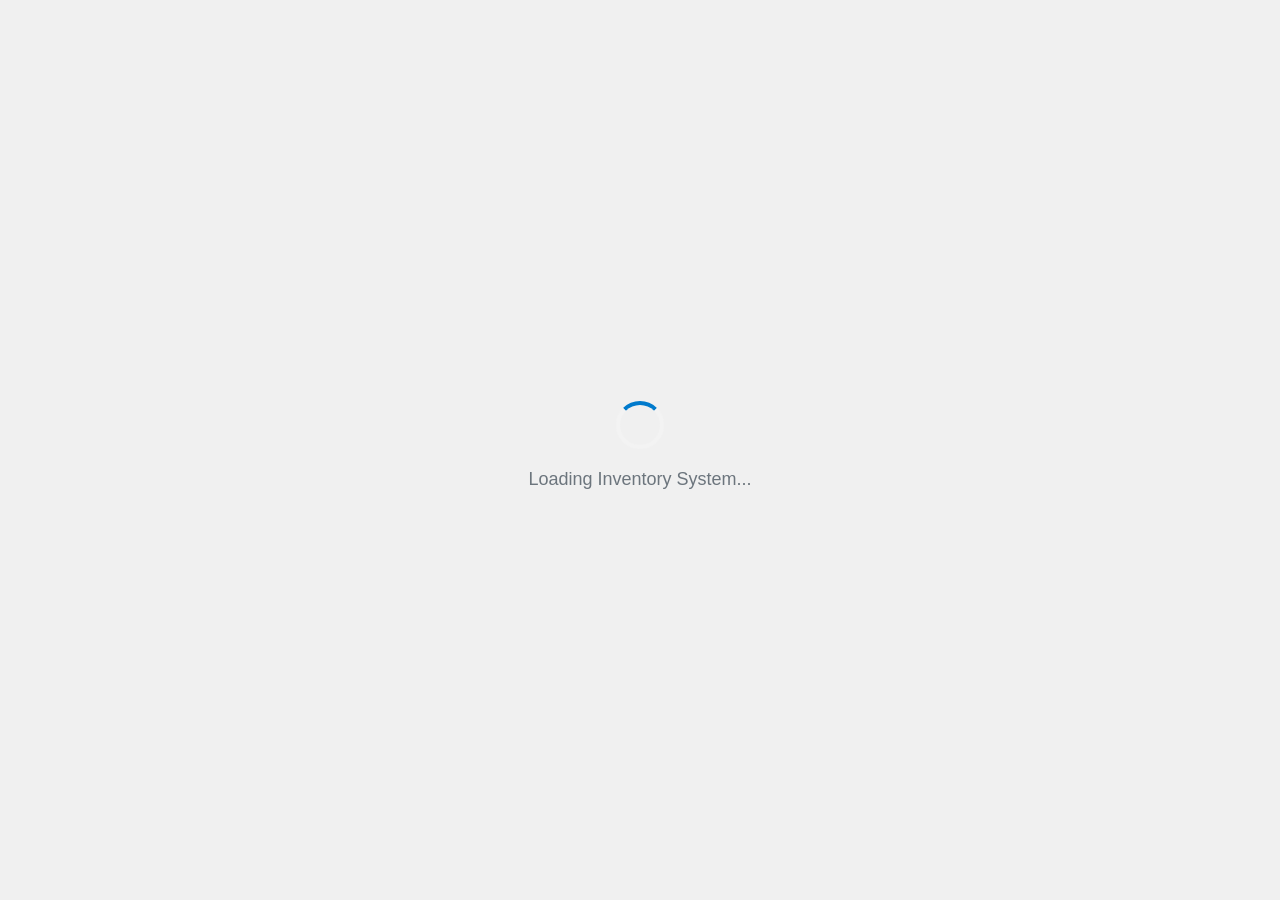
==== commit 3aae2ed1: "Add a new product tab for easier inventory tracking and modified some styling." ====
--- a/index.html
+++ b/index.html
@@ -10,11 +10,15 @@
     <script>
         (function () {
             try {
+                var launchTheme = new URLSearchParams(window.location.hash.slice(1)).get('theme');
                 var saved = window.localStorage && window.localStorage.getItem('inventory_theme');
-                var theme = saved === 'dark' || saved === 'light'
+                var theme = launchTheme === 'dark' || launchTheme === 'light'
+                    ? launchTheme
+                    : saved === 'dark' || saved === 'light'
                     ? saved
-                    : (window.matchMedia && window.matchMedia('(prefers-color-scheme: dark)').matches ? 'dark' : 'light');
+                    : 'light';
                 document.documentElement.dataset.theme = theme;
+                window.localStorage && window.localStorage.setItem('inventory_theme', theme);
             } catch (error) {
                 document.documentElement.dataset.theme = 'light';
             }
@@ -22,6 +26,19 @@
     </script>
     <style>
         /* Critical styles to prevent FOUC - must be inline and first */
+        :root {
+            --loading-bg: #f0f0f0;
+            --loading-spinner-track: #f3f3f3;
+            --loading-text: #666666;
+            --loading-accent: #007acc;
+        }
+
+        html[data-theme="dark"] {
+            --loading-bg: #0a0c10;
+            --loading-spinner-track: #141821;
+            --loading-text: #aab6c9;
+        }
+
         /* Prevent scroll while loading */
         body:not(.loaded) {
             overflow: hidden !important;
@@ -34,7 +51,7 @@
             left: 0;
             width: 100%;
             height: 100%;
-            background: var(--bg-primary, #f0f0f0);
+            background: var(--loading-bg);
             z-index: 99999;
             display: flex;
             align-items: center;
@@ -53,15 +70,15 @@
         .loading-spinner {
             width: 50px;
             height: 50px;
-            border: 5px solid var(--bg-light-gray, #f3f3f3);
-            border-top: 5px solid var(--loading-accent, #007acc);
+            border: 5px solid var(--loading-spinner-track);
+            border-top: 5px solid var(--loading-accent);
             border-radius: 50%;
             animation: spin 1s linear infinite;
             margin: 0 auto 20px;
         }
         
         .loading-text {
-            color: var(--text-gray, #666);
+            color: var(--loading-text);
             font-size: 18px;
             font-weight: 500;
         }
@@ -232,6 +249,9 @@
                 <img src="static/img/svg/magnifyglass.svg" alt="Search" />
             </div>
         </div>
+            <button class="top-bar-button drive-button" title="Google Drive Backup" id="googleDriveButton" aria-label="Google Drive backup" aria-haspopup="menu" type="button">
+                <img src="static/img/svg/database.svg" alt="Google Drive backup" class="drive-button-icon" />
+            </button>
             <button class="top-bar-button theme-switch-button" title="Toggle Theme" id="themeToggleButton" aria-label="Toggle theme" type="button">
                 <span class="theme-switch-slider round" aria-hidden="true">
                     <span class="sun-ray-1"></span>
@@ -241,11 +261,40 @@
         <button class="top-bar-button version-button" title="Version" id="versionButton">
             v0.3.3
         </button>
+        <div id="googleDriveMenu" class="google-drive-menu" role="menu" aria-hidden="true">
+            <div class="google-drive-menu-item">
+                <button type="button" class="google-drive-menu-action" data-drive-action="backup" role="menuitem">
+                <span class="google-drive-menu-item-main">
+                    <img src="static/img/svg/upload.svg" alt="Backup" class="menu-icon" />
+                    <span>Backup</span>
+                </span>
+                </button>
+                <span id="googleDriveAutoBackupCountdown" class="google-drive-auto-backup-countdown" aria-live="polite"></span>
+                <label class="google-drive-auto-backup" title="Automatically back up 60 seconds after the latest database change">
+                    <span>Auto</span>
+                    <input id="googleDriveAutoBackup" type="checkbox" aria-label="Automatically back up database changes" />
+                    <span class="google-drive-auto-backup-indicator" aria-hidden="true"></span>
+                </label>
+            </div>
+            <button type="button" class="google-drive-menu-item" data-drive-action="download" role="menuitem">
+                <span class="google-drive-menu-item-main">
+                    <img src="static/img/svg/download.svg" alt="Download" class="menu-icon" />
+                    <span>Download</span>
+                </span>
+                <span class="google-drive-menu-item-meta" data-drive-meta="download">No backup yet</span>
+            </button>
+            <button type="button" class="google-drive-menu-item google-drive-sign-out" data-drive-action="sign-out" role="menuitem">
+                <span class="google-drive-menu-item-main">
+                    <span>Sign out</span>
+                </span>
+            </button>
+        </div>
     </header>
 
     <!-- Tabs -->
     <nav class="tabs" id="mainTabs">
-        <button class="tab active" data-tab="inventory">Inventory</button>
+        <button class="tab active" data-tab="inventory">Batches</button>
+        <button class="tab" data-tab="products">Product</button>
         <button class="tab" data-tab="events">Events</button>
     </nav>
     
@@ -267,6 +316,15 @@
             </section>
         </div>
 
+        <!-- Products View -->
+        <div class="tab-view" id="productsView" style="display:none;">
+            <section class="box left">
+                <div class="products-container">
+                    <div id="productsList"></div>
+                </div>
+            </section>
+        </div>
+
         <!-- Events View -->
         <div class="tab-view" id="eventsView" style="display:none;">
             <section class="box left">
@@ -281,7 +339,7 @@
     <div class="context-menu" id="contextMenu">
         <div class="context-menu-item inventory-only" onclick="openProductModal(); hideContextMenu()">
             <img src="static/img/svg/plus.svg" alt="Add" class="menu-icon" />
-            <span>Add Product</span>
+            <span>Add Batch</span>
         </div>
         <div class="context-menu-item inventory-only" onclick="openIngredientModal(); hideContextMenu()">
             <img src="static/img/svg/plus.svg" alt="Add" class="menu-icon" />
@@ -294,6 +352,10 @@
         <div class="context-menu-item events-only" onclick="openEventModal(); hideContextMenu()" style="display:none;">
             <img src="static/img/svg/plus.svg" alt="Add" class="menu-icon" />
             <span>Add Event</span>
+        </div>
+        <div class="context-menu-item products-only" onclick="openPhoneConnectModal(); hideContextMenu()" style="display:none;">
+            <img src="static/img/svg/phone.svg" alt="Phone" class="menu-icon" />
+            <span>Connect Phone</span>
         </div>
         <div class="context-menu-divider"></div>
         <div class="context-menu-item" onclick="refreshFiles(); hideContextMenu()">
@@ -305,11 +367,11 @@
     </div>
     
     <!-- Modals -->
-    <!-- Product Creation Modal -->
+    <!-- Batch Modal -->
     <div class="modal-backdrop creation-modal-backdrop" id="productModalBackdrop" onclick="closeProductModal()">
         <div class="modal-content creation-modal" id="productModal" onclick="event.stopPropagation()">
             <button class="modal-close-button" onclick="closeProductModal()" title="Close">×</button>
-            <h3>Add Product</h3>
+            <h3>Add Batch</h3>
             <form id="productForm">
                 <div class="form-group">
                     <label for="productName">Product Name:</label>
@@ -319,9 +381,15 @@
                     <label for="mixedDate">Mixed Date:</label>
                     <input type="date" id="mixedDate" name="mixedDate" required>
                 </div>
-                <div class="form-group">
-                    <label for="productAmount">Number of Batches Produced:</label>
-                    <input type="number" id="productAmount" name="productAmount" min="0" step="1" value="1" required>
+                <div class="form-group product-count-fields">
+                    <div id="currentProductAmountField">
+                        <label for="productAmount">Current Number of Units:</label>
+                        <input type="number" id="productAmount" name="productAmount" min="0" step="1" value="1" required>
+                    </div>
+                    <div id="originalProductAmountField">
+                        <label for="originalProductAmount" id="originalProductAmountLabel">Original Number of Units Produced:</label>
+                        <input type="number" id="originalProductAmount" name="originalProductAmount" min="1" step="1" value="1" required>
+                    </div>
                 </div>
                 <div class="form-group">
                     <label for="productGroup">Assign to Group:</label>
@@ -346,13 +414,21 @@
                 </div>
                 <div class="form-actions">
                     <button type="button" class="modal-button cancel" onclick="closeProductModal()">Cancel</button>
-                    <button type="submit" class="modal-button submit" id="submitProductButton">Add Product</button>
+                    <button type="submit" class="modal-button submit" id="submitProductButton">Add Batch</button>
                 </div>
             </form>
             <div class="barcode-result" id="barcodeResult" style="display: none;"></div>
         </div>
     </div>
-    
+
+    <div class="modal-backdrop creation-modal-backdrop" id="phoneConnectModalBackdrop" onclick="closePhoneConnectModal()">
+        <div class="modal-content phone-connect-modal" onclick="event.stopPropagation()">
+            <button class="modal-close-button" onclick="closePhoneConnectModal()" title="Close">×</button>
+            <h3>Connect Phone</h3>
+            <div id="phoneConnectQr" class="phone-connect-qr" aria-label="Pairing QR code"></div>
+        </div>
+    </div>
+
     <!-- Ingredient Creation Modal -->
     <div class="modal-backdrop creation-modal-backdrop" id="ingredientModalBackdrop" onclick="closeIngredientModal()">
         <div class="modal-content creation-modal" id="ingredientModal" onclick="event.stopPropagation()">
--- a/static/styles.css
+++ b/static/styles.css
@@ -228,6 +228,18 @@
     margin-top: 0;
     padding-bottom: 12px;
 }
+#mainTabs .tab:nth-child(1) {
+    z-index: 3;
+}
+#mainTabs .tab:nth-child(2) {
+    z-index: 2;
+}
+#mainTabs .tab:nth-child(3) {
+    z-index: 1;
+}
+#mainTabs .tab.active {
+    z-index: 4;
+}
 .tab:hover:not(.active) {
     background: linear-gradient(to bottom, #fafafa, #ececec);
     /* Lift without creating a gap: increase height upwards via padding */
@@ -250,6 +262,7 @@
     overflow: visible;
 }
 
+.products-container,
 .events-container {
     padding: 0;
     height: 100%;
@@ -262,10 +275,12 @@
     transition: opacity 0.22s ease, transform 0.22s ease;
 }
 
+#productsView .box.left,
 #eventsView .box.left {
     width: 100%;
 }
 
+#productsList,
 #eventsList {
     width: 100%;
     display: flex;
@@ -291,9 +306,22 @@
     padding: 14px 16px;
     background: #e8e8e8;
     cursor: pointer;
+    position: relative;
+    overflow: hidden;
     transition: background-color 0.2s ease;
-    border-left: 4px solid var(--loading-accent);
-    border-radius: var(--border-radius-md);
+    border-radius: 0 var(--border-radius-md) var(--border-radius-md) 0;
+}
+
+.event-group-header::before,
+.product-group-header::before {
+    content: '';
+    position: absolute;
+    top: 0;
+    bottom: 0;
+    left: 0;
+    width: 4px;
+    border-radius: 8px 0 0 8px;
+    background: var(--loading-accent);
 }
 
 .event-group-header:hover {
@@ -425,6 +453,11 @@
     right: 8px;
 }
 
+html[data-theme="dark"] .event-batch-id,
+html[data-theme="dark"] .event-product-delta {
+    color: var(--color-gray-dark);
+}
+
 .events-detail-placeholder {
     height: 100%;
     display: flex;
@@ -557,7 +590,281 @@
 
 #themeToggleButton {
     left: auto;
-    right: calc(var(--padding-base) + var(--button-size) + 20px);
+    right: calc(var(--padding-base) + var(--button-size) + 25px);
+}
+
+#googleDriveButton {
+    left: auto;
+    right: calc(var(--padding-base) + (var(--button-size) * 2) + 20px);
+}
+
+#googleDriveButton.drive-button {
+    font-size: 0;
+    overflow: visible;
+    background: transparent;
+    border: none;
+    box-shadow: none;
+}
+
+#googleDriveButton .drive-button-icon {
+    width: 22px;
+    height: 22px;
+    display: block;
+    transition: filter 0.2s ease;
+}
+
+html[data-theme="dark"] #googleDriveButton .drive-button-icon {
+    filter: invert(1) brightness(1.25);
+}
+
+.google-drive-menu {
+    position: fixed;
+    top: 58px;
+    right: calc(var(--padding-base) + (var(--button-size) * 2) + 20px);
+    background: white;
+    border: 1px solid #ddd;
+    border-radius: 6px;
+    box-shadow: 0 4px 12px rgba(0, 0, 0, 0.15);
+    min-width: 280px;
+    z-index: 10001;
+    opacity: 0;
+    visibility: hidden;
+    transform: translateY(-10px);
+    transition: all 0.2s ease;
+    padding: 4px 0;
+    margin-top: 2px;
+    max-height: 300px;
+    overflow-y: auto;
+    display: block;
+    pointer-events: none;
+}
+
+.google-drive-menu.show {
+    opacity: 1;
+    visibility: visible;
+    transform: translateY(0);
+    pointer-events: auto;
+}
+
+.google-drive-menu-item {
+    display: flex;
+    align-items: center;
+    justify-content: space-between;
+    gap: 12px;
+    width: 100%;
+    box-sizing: border-box;
+    border: none;
+    background: transparent;
+    color: var(--text-primary);
+    border-radius: 0;
+    padding: 8px 16px;
+    text-align: left;
+    font-size: 14px;
+    font-weight: 400;
+    cursor: pointer;
+    transition: background-color 0.2s ease;
+}
+
+.google-drive-menu-item-main {
+    display: flex;
+    align-items: center;
+    gap: 10px;
+    min-width: 0;
+}
+
+.google-drive-menu-action {
+    display: flex;
+    align-items: center;
+    flex: 1;
+    min-width: 0;
+    border: none;
+    background: transparent;
+    color: inherit;
+    padding: 0;
+    text-align: left;
+    font: inherit;
+    cursor: pointer;
+}
+
+.google-drive-menu-action:focus-visible {
+    outline: 2px solid var(--loading-accent);
+    outline-offset: 2px;
+}
+
+.google-drive-menu-item-meta {
+    flex-shrink: 0;
+    margin-left: auto;
+    font-size: 12px;
+    font-weight: 500;
+    color: var(--text-gray);
+    text-align: right;
+    white-space: nowrap;
+}
+
+.google-drive-auto-backup {
+    display: inline-flex;
+    align-items: center;
+    justify-content: flex-end;
+    gap: 7px;
+    margin-left: auto;
+    color: var(--text-gray);
+    font-size: 12px;
+    font-weight: 500;
+    cursor: pointer;
+}
+
+.google-drive-auto-backup-countdown {
+    display: none;
+    align-items: center;
+    justify-content: center;
+    margin-left: auto;
+    font-size: 0.85em;
+    font-weight: 500;
+    font-variant-numeric: tabular-nums;
+    color: var(--text-gray);
+    background: rgba(0, 0, 0, 0.08);
+    padding: 2px 8px;
+    border-radius: 6px;
+    white-space: nowrap;
+}
+
+html[data-theme="dark"] .google-drive-auto-backup-countdown {
+    color: var(--color-gray-dark);
+}
+
+.google-drive-auto-backup-countdown.active {
+    display: inline-flex;
+}
+
+.google-drive-auto-backup input {
+    position: absolute;
+    width: 1px;
+    height: 1px;
+    opacity: 0;
+}
+
+.google-drive-auto-backup-indicator {
+    width: 15px;
+    height: 15px;
+    box-sizing: border-box;
+    border: 2px solid var(--text-gray);
+    border-radius: 50%;
+}
+
+.google-drive-auto-backup input:checked + .google-drive-auto-backup-indicator {
+    border-color: var(--loading-accent);
+    background: radial-gradient(circle, var(--loading-accent) 0 45%, transparent 48%);
+}
+
+.google-drive-auto-backup input:focus-visible + .google-drive-auto-backup-indicator {
+    outline: 2px solid var(--loading-accent);
+    outline-offset: 2px;
+}
+
+.google-drive-menu-item:hover {
+    background-color: #f5f5f5;
+}
+
+.google-drive-menu-item:active {
+    background-color: #eeeeee;
+}
+
+.google-drive-sign-out {
+    border-top: 1px solid #e5e5e5;
+    color: #b42318;
+    margin-top: 4px;
+}
+
+.google-drive-sign-out:hover {
+    background-color: #fff5f5;
+}
+
+.google-drive-menu-item .menu-icon {
+    width: 16px;
+    height: 16px;
+    filter: opacity(0.7);
+    flex-shrink: 0;
+}
+
+.google-drive-menu-item:hover .menu-icon {
+    filter: opacity(1);
+}
+
+.google-drive-menu::before {
+    content: '';
+    position: absolute;
+    top: -6px;
+    right: 8px;
+    width: 0;
+    height: 0;
+    border-left: 6px solid transparent;
+    border-right: 6px solid transparent;
+    border-bottom: 6px solid #ddd;
+}
+
+.google-drive-menu::after {
+    content: '';
+    position: absolute;
+    top: -5px;
+    right: 8px;
+    width: 0;
+    height: 0;
+    border-left: 6px solid transparent;
+    border-right: 6px solid transparent;
+    border-bottom: 6px solid white;
+}
+
+html[data-theme="dark"] .google-drive-menu {
+    background: var(--bg-white);
+    border-color: var(--border-gray);
+    color: var(--text-primary);
+    box-shadow: 0 4px 12px rgba(0, 0, 0, 0.25);
+}
+
+html[data-theme="dark"] .google-drive-menu::before {
+    border-bottom-color: var(--border-gray);
+}
+
+html[data-theme="dark"] .google-drive-menu::after {
+    border-bottom-color: var(--bg-white);
+}
+
+html[data-theme="dark"] .google-drive-menu-item {
+    color: var(--text-primary);
+}
+
+html[data-theme="dark"] .google-drive-menu-item-meta {
+    color: var(--text-gray);
+}
+
+html[data-theme="dark"] .google-drive-auto-backup {
+    color: var(--text-gray);
+}
+
+html[data-theme="dark"] .google-drive-menu-item:hover {
+    background-color: rgba(255, 255, 255, 0.08);
+}
+
+html[data-theme="dark"] .google-drive-menu-item:active {
+    background-color: rgba(255, 255, 255, 0.12);
+}
+
+html[data-theme="dark"] .google-drive-sign-out {
+    border-top-color: var(--border-gray);
+    color: #ff8a80;
+}
+
+html[data-theme="dark"] .google-drive-sign-out:hover {
+    background-color: rgba(255, 72, 72, 0.12);
+}
+
+html[data-theme="dark"] .google-drive-menu-item img.menu-icon,
+html[data-theme="dark"] .google-drive-menu-item:hover img.menu-icon {
+    filter: brightness(0) invert(1) opacity(0.7);
+}
+
+html[data-theme="dark"] .google-drive-menu-item:hover .menu-icon {
+    filter: brightness(0) invert(1) opacity(1);
 }
 
 /* Theme switch (sun/moon animation) */
@@ -828,6 +1135,29 @@
     font-weight: 500;
     color: var(--text-primary);
     min-width: 120px;
+}
+
+.product-count-fields {
+    display: grid;
+    grid-template-columns: repeat(2, minmax(0, 1fr));
+    gap: 12px;
+}
+
+.product-count-fields label,
+.product-count-fields input {
+    width: 100%;
+}
+
+.product-count-fields input {
+    box-sizing: border-box;
+}
+
+.product-count-fields.creation-mode #originalProductAmountField {
+    grid-column: 1 / -1;
+}
+
+.product-count-fields #currentProductAmountField[hidden] ~ #originalProductAmountField {
+    grid-column: 1 / -1;
 }
 
 .search-container {
@@ -1132,6 +1462,21 @@
     padding: 4px 2px;
 }
 
+.units-created-value {
+    display: inline-flex;
+    min-width: 42px;
+    min-height: 28px;
+    padding: 4px 8px;
+    align-items: center;
+    justify-content: center;
+    box-sizing: border-box;
+    border: 1px solid var(--border-light-gray);
+    border-radius: 4px;
+    background: var(--bg-light-gray);
+    color: var(--text-primary);
+    font-weight: 600;
+}
+
 /* Amount controls styling */
 .amount-controls {
     display: flex;
@@ -1190,6 +1535,7 @@
 #inventoryView.tab-content-hidden .inventory-container,
 #inventoryView.tab-content-hidden .ingredients-container,
 #inventoryView.tab-content-hidden .ingredients-total-fixed,
+#productsView.tab-content-hidden .products-container,
 #eventsView.tab-content-hidden .events-container {
     opacity: 0;
     transform: translateY(8px);
@@ -1198,6 +1544,7 @@
 #inventoryView.tab-content-hidden-reverse .inventory-container,
 #inventoryView.tab-content-hidden-reverse .ingredients-container,
 #inventoryView.tab-content-hidden-reverse .ingredients-total-fixed,
+#productsView.tab-content-hidden-reverse .products-container,
 #eventsView.tab-content-hidden-reverse .events-container {
     opacity: 0;
     transform: translateY(-8px);
@@ -1213,6 +1560,7 @@
 }
 
 #inventoryView .ingredient-item,
+#productsView .products-container,
 #eventsView .event-group {
     transition: opacity 0.22s ease, transform 0.22s ease;
 }
@@ -1625,6 +1973,49 @@
     background: #c62828 !important;
 }
 
+.info-modal-backdrop,
+.themed-confirmation-modal-backdrop {
+    background: rgba(0, 0, 0, 0.5);
+    z-index: 2000;
+    display: flex;
+    align-items: center;
+    justify-content: center;
+}
+
+.info-modal-backdrop.open,
+.themed-confirmation-modal-backdrop.open {
+    opacity: 1;
+    visibility: visible;
+}
+
+.info-modal,
+.themed-confirmation-modal {
+    max-width: 420px;
+}
+
+.info-modal h3,
+.themed-confirmation-modal h3 {
+    margin: 0 0 16px 0;
+    color: var(--text-primary);
+    font-size: 1.3em;
+}
+
+.info-modal p,
+.themed-confirmation-modal p {
+    margin: 0;
+    color: var(--text-gray);
+    line-height: 1.5;
+    white-space: pre-line;
+}
+
+.info-modal-buttons,
+.themed-confirmation-modal-buttons {
+    display: flex;
+    gap: 12px;
+    justify-content: flex-end;
+    margin-top: 24px;
+}
+
 /* Product Creation Modal Styles */
 .creation-modal-backdrop {
     background: rgba(0, 0, 0, 0.5);
@@ -1670,22 +2061,22 @@
     position: absolute;
     top: 16px;
     right: 16px;
-    background: var(--bg-light-gray);
-    border: 1px solid var(--border-light-gray);
-    border-radius: 50%;
+    background: transparent;
+    border: none;
     width: 32px;
     height: 32px;
-    font-size: 1.2em;
+    font-size: 1.5em;
     cursor: pointer;
     color: var(--text-gray);
     display: flex;
     align-items: center;
     justify-content: center;
-    transition: all 0.2s ease;
+    transform-origin: center;
+    transition: color 160ms ease, transform 160ms ease;
 }
 
 .modal-close-button:hover {
-    background-color: var(--bg-lighter-gray);
+    color: var(--color-danger);
     transform: scale(1.1);
 }
 
@@ -1693,6 +2084,37 @@
     margin: 0 0 24px 0;
     color: var(--text-primary);
     font-size: 1.4em;
+}
+
+.phone-connect-modal {
+    width: min(360px, calc(100% - 32px));
+    padding: 28px;
+    text-align: center;
+}
+
+.phone-connect-modal h3 {
+    margin-bottom: 20px;
+}
+
+.phone-connect-qr {
+    display: grid;
+    grid-template-columns: repeat(29, 1fr);
+    width: min(240px, 100%);
+    aspect-ratio: 1;
+    margin: 0 auto;
+    padding: 12px;
+    box-sizing: border-box;
+    background: #ffffff;
+    border: 1px solid var(--border-light-gray);
+    border-radius: 6px;
+}
+
+.qr-cell {
+    background: transparent;
+}
+
+.qr-cell.filled {
+    background: #111111;
 }
 
 .form-group {
@@ -1987,6 +2409,101 @@
 
 .ingredient-item:last-child {
     margin-bottom: 60px;
+}
+
+.product-list {
+    display: flex;
+    flex-direction: column;
+    gap: 16px;
+    width: 100%;
+    padding: 0 0 24px;
+    box-sizing: border-box;
+}
+
+.product-card {
+    display: grid;
+    grid-template-columns: 96px minmax(0, 1fr) auto;
+    align-items: center;
+    gap: 20px;
+    width: 100%;
+    min-height: 112px;
+    padding: 16px;
+    box-sizing: border-box;
+    position: relative;
+    overflow: hidden;
+    border-radius: 0 8px 8px 0;
+    background: var(--bg-light-gray);
+}
+
+.product-card::before {
+    content: '';
+    position: absolute;
+    top: 0;
+    bottom: 0;
+    left: 0;
+    width: 4px;
+    border-radius: 8px 0 0 8px;
+    background: var(--loading-accent);
+}
+
+.product-image-placeholder {
+    display: flex;
+    align-items: center;
+    justify-content: center;
+    width: 96px;
+    height: 80px;
+    border: 1px solid var(--border-light-gray);
+    border-radius: 8px;
+    background: var(--bg-lighter-gray);
+    color: var(--text-gray);
+    font-size: var(--font-size-sm);
+    font-weight: 600;
+}
+
+.product-card-name {
+    min-width: 0;
+    overflow: hidden;
+    color: var(--text-primary);
+    font-size: var(--font-size-2xl);
+    font-weight: 600;
+    text-overflow: ellipsis;
+    white-space: nowrap;
+}
+
+.product-amount-controls {
+    justify-self: end;
+    min-width: 148px;
+}
+
+.product-amount-controls .amount-input {
+    width: 64px;
+    text-align: center;
+}
+
+@media (max-width: 640px) {
+    .product-list {
+        padding: 0 12px 16px;
+    }
+
+    .product-card {
+        grid-template-columns: 64px minmax(0, 1fr);
+        gap: 12px;
+        min-height: 0;
+    }
+
+    .product-image-placeholder {
+        width: 64px;
+        height: 64px;
+    }
+
+    .product-card-name {
+        font-size: var(--font-size-xl);
+    }
+
+    .product-amount-controls {
+        grid-column: 1 / -1;
+        justify-self: end;
+    }
 }
 
 .ingredient-header {
@@ -3099,11 +3616,11 @@
     padding: 14px 16px;
     background: #e8e8e8;
     color: #000;
-    border-radius: 8px;
+    border-radius: 0 8px 8px 0;
     cursor: pointer;
     position: relative;
+    overflow: hidden;
     transition: background-color 0.2s ease;
-    border-left: 4px solid var(--loading-accent);
 }
 
 .product-group-header:hover {
